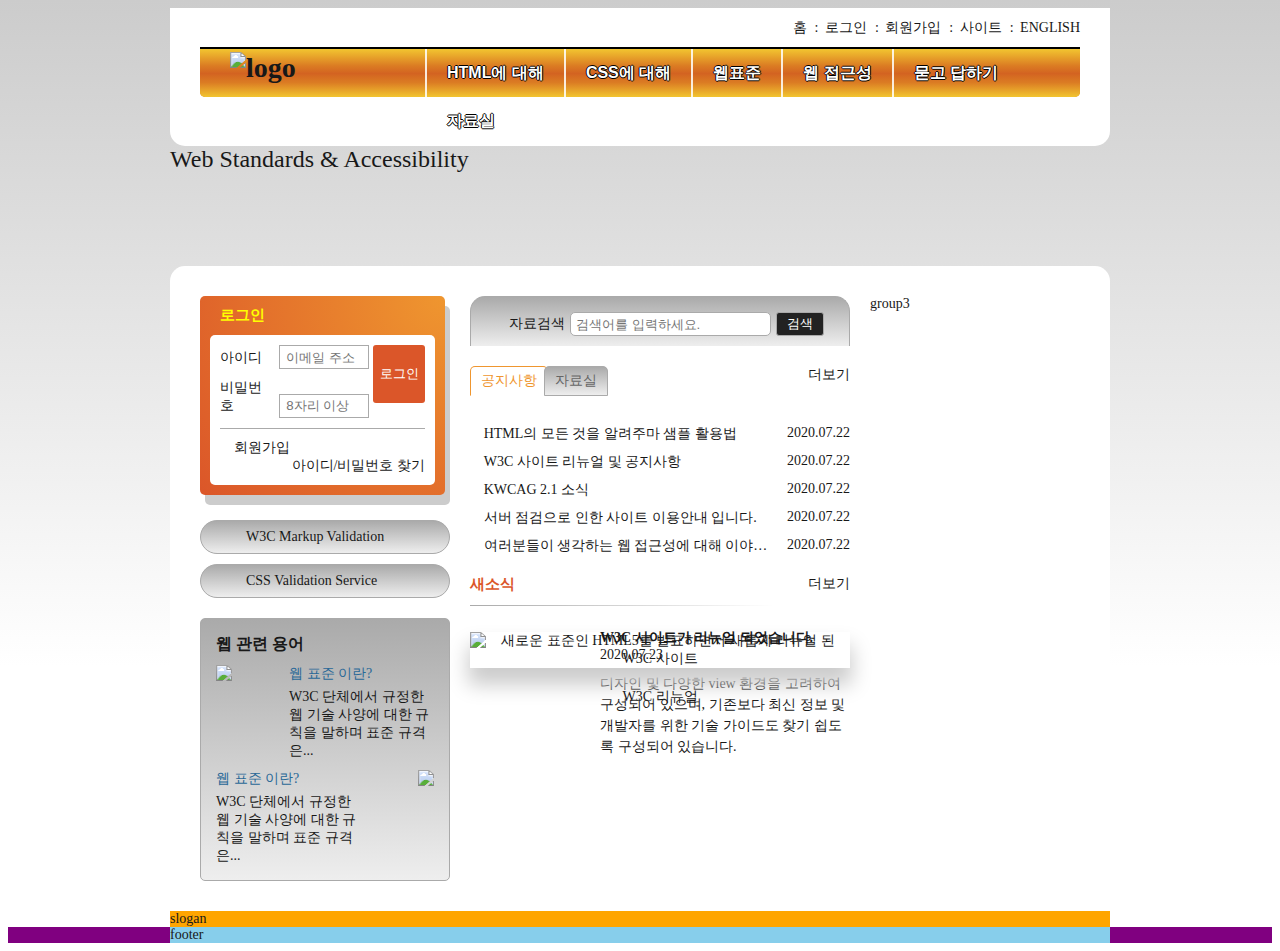
==== index.html @ 87bcd702 "새소식 레이아웃 및 구현" ====
<!DOCTYPE html>
<html lang="ko-KR">

<head>
  <meta charset="UTF-8">
  <title>웹카페- HTML, CSS3, 웹표준, 웹접근성</title>
  <link rel="stylesheet" type='text/css' href="css/style.css">
  <script src="./js/jquery.min.js" defer></script>
  <script src="./js/menu-tab.js" defer></script>
</head>

<body>
  <div class="container">
    <header class="header">
      <h1 class="logo">
        <a href="#">
          <img src="./images/logo.png" alt="logo">
        </a>
      </h1>
      <ul class="member">
        <li><a href="#">홈</a></li>
        <li>
          <span aria-hidden="true">:</span>
          <a href="#">로그인</a>
        </li>
        <li>
          <span aria-hidden="true">:</span>
          <a href="#">회원가입</a>
        </li>
        <li>
          <span aria-hidden="true">:</span>
          <a href="#">사이트</a>
        </li>
        <li>
          <span aria-hidden="true">:</span>
          <a href="#">english</a>
        </li>
      </ul>
      <nav class="navigation">
        <h2 class="a11y-hidden">메인메뉴</h2>
        <ul class="menu">
          <li class="menu-item">
            <button type='button' class="btn-menu">HTML에 대해</button>
            <ul class="sub-menu sub-menu1">
              <li><a href="#">HTML5 소개</a></li>
              <li><a href="#">레퍼런스 소개</a></li>
              <li><a href="#">활용예제</a></li>
            </ul>
          </li>
          <li class="menu-item">
            <button type='button' class="btn-menu">CSS에 대해</button>
            <ul class="sub-menu sub-menu2">
              <li><a href="#">CSS 소개</a></li>
              <li><a href="#">CSS VS CSS3</a></li>
              <li><a href="#">CSS 에니메이션</a></li>
              <li><a href="#">CSS Framework</a></li>
            </ul>
          </li>
          <li class="menu-item ">
            <button type='button' class="btn-menu">웹표준</button>
            <ul class="sub-menu sub-menu3">
              <li><a href="#">웹표준 이란?</a></li>
              <li><a href="#">W3C</a></li>
              <li><a href="#">HTML5의 현재와 미래</a></li>
            </ul>
          </li>
          <li class="menu-item ">
            <button type='button' class="btn-menu">웹 접근성</button>
            <ul class="sub-menu sub-menu4">
              <li><a href="#">웹 접근성의 개요</a></li>
              <li><a href="#">장애 환경의 이해</a></li>
              <li><a href="#">점자법</a></li>
              <li><a href="#">웹 접근성 품질마크</a></li>
            </ul>
          </li>
          <li class="menu-item ">
            <button type='button' class="btn-menu">묻고 답하기</button>
            <ul class="sub-menu sub-menu5">
              <li><a href="#">묻고 답하기</a></li>
              <li><a href="#">FAQ</a></li>
              <li><a href="#">1대1 질문</a></li>
              <li><a href="#">웹표준</a></li>
              <li><a href="#">웹 접근성</a></li>
            </ul>
          </li>
          <li class="menu-item ">
            <button type='button' class="btn-menu">자료실</button>
            <ul class="sub-menu sub-menu6">
              <li><a href="#">공개 자료실</a></li>
              <li><a href="#">이미지 자료실</a></li>
              <li><a href="#">웹표준 자료실</a></li>
              <li><a href="#">웹 접근성 자료실</a></li>
            </ul>
          </li>
        </ul>
      </nav>
    </header>
    <div class="visual">
      <div class="visual-text">
        Web Standards &amp; Accessibility
      </div>
    </div>
    <main class="main clearfix">
      <div class="group group1">
        <section class="login">
          <h2 class="login-heading">로그인</h2>
          <form action="https://formspree.io/mwkrwgrg" method="POST" class="login-form">
            <fieldset>
              <legend>회원 로그인 폼</legend>
              <div class="user-email">
                <label for='userEmail'>아이디</label>
                <input name="userEmail" type="email" id="userEmail" placeholder="이메일 주소">
              </div>
              <div class="user-pw">
                <label for='userPw'>비밀번호</label>
                <input name="userPassword" type="password" id="userPw" placeholder="8자리 이상" required>
                <!-- name속성 중요. -->
              </div>
              <button class="btn-login" type='submit'>로그인</button>
              <!-- 플렉스 일때는 default 타입값을 생략X -->
            </fieldset>
          </form>
          <ul class="member-only clearfix">
            <li><a href="#">회원가입</a></li>
            <li><a href="#">아이디/비밀번호 찾기</a></li>
          </ul>
        </section>
        <h2 class="a11y-hidden">유효성 검사 배너</h2>
        <ul class="validation-list">
          <li><a href="https://validator.w3.org/" target="_blank" title="마크업 유효성 검사사이트로 이동(새창)">W3C Markup Validation</a></li>
          <li><a href="https://jigsaw.w3.org/css-validator/" target="_blank" title="CSS 유효성 검사 사이트로 이동(새창)">CSS Validation Service</a></li>
        </ul>
        <section class="term">
          <h2 class="term-heading">웹 관련 용어</h2>
          <dl class="term-list">
            <div class="odd clearfix">
              <dt class="term-list-subject"><a href="#">웹 표준 이란?</a></dt>
              <dd class="term-list-thumnail">
                <a href="#"><img src="./images/web_standards.gif" alt="W3C"></a>
              </dd>
              <dd class="term-list-brief">
                <a href="#">
                  W3C 단체에서 규정한 웹 기술 사양에 대한 규칙을 말하며 표준 규격은...
                </a>
              </dd>
            </div>
            <div class="even clearfix">
              <dt class="term-list-subject"><a href="#">웹 표준 이란?</a></dt>
              <dd class="term-list-thumnail">
                <a href="#"><img src="./images/web_standards.gif" alt="W3C"></a>
              </dd>
              <dd class="term-list-brief">
                <a href="#">
                  W3C 단체에서 규정한 웹 기술 사양에 대한 규칙을 말하며 표준 규격은...
                </a>
              </dd>
            </div>
          </dl>
        </section>
      </div>
      <div class="group group2">
        <h2 class="a11y-hidden">검색</h2>
        <form action="https://formspree.io/mwkrwgrg" class="search-form">
          <fieldset>
            <legend>검색 폼</legend>
            <div role="group">
            <label for="search">자료검색</label>
            <input name='search' id="search" type="search" required placeholder="검색어를 입력하세요.">
            <!-- 빈값이 넣어지지 않게끔 required을 넣어준다. 클라이언트 단계에서 검증을 해준다. 필수입력값임을 나타냄 이런것을 form vaildation 이라고 부른다.-->
            <!-- input은 반드시 name / id / type 을 주고 label과 1:1로 대응시켜준다. -->
            <button type='submit' class="btn-search">검색</button>
            <!-- <input type="submit" value="검색"> 이렇게 해도된다. 하지만 value값을 넣어야 하기때문에 button 강사님 추천. --></div>
          </fieldset>
        </form>
        <div class="board">
          <section class="notice tab-act">
            <h2 class="notice-heading" id="noticeHeading">
              <a href="#" class="tab">공지사항</a>
            </h2>
            <ul class="notice-list">
              <li>
                <a href="#">HTML의 모든 것을 알려주마 샘플 활용법</a>
                <time datetime="2020-07-22T17:03:15">2020.07.22</time>
              </li>
              <li>
                <a href="#">W3C 사이트 리뉴얼 및 공지사항</a>
                <time datetime="2020-07-22T17:03:15">2020.07.22</time>
              </li>
              <li>
                <a href="#">KWCAG 2.1 소식</a>
                <time datetime="2020-07-22T17:03:15">2020.07.22</time>
              </li>
              <li>
                <a href="#">서버 점검으로 인한 사이트 이용안내 입니다.</a>
                <time datetime="2020-07-22T17:03:15">2020.07.22</time>
              </li>
              <li>
                <a href="#">여러분들이 생각하는 웹 접근성에 대해 이야기를 나누어 봅시다.</a>
                <time datetime="2020-07-22T17:03:15">2020.07.22</time>
              </li>
            </ul>
            <a href="#" class="notice-more icon-plus" aria-labelledby="noticeHeading">더보기</a>
          </section>
          <section class="pds">
            <h2 class="pds-heading" id="pdsHeading">
              <a href="#" class="tab">자료실</a>
            </h2>
            <ul class="pds-list">
              <li>
                <a href="#">디자인 사이트 링크 모음</a>
                <time datetime="2020-07-22T17:03:15">2020.07.22</time>
              </li>
              <li>
                <a href="#">웹 접근성 관련 자료 모음</a>
                <time datetime="2020-07-22T17:03:15">2020.07.22</time>
              </li>
              <li>
                <a href="#">예제 샘플 응용해보기</a>
                <time datetime="2020-07-22T17:03:15">2020.07.22</time>
              </li>
              <li>
                <a href="#">웹 접근성 향상을위한 국가 표준 기술 가이드라인</a>
                <time datetime="2020-07-22T17:03:15">2020.07.22</time>
              </li>
              <li>
                <a href="#">로얄티 프리 이미지 자료</a>
                <time datetime="2020-07-22T17:03:15">2020.07.22</time>
              </li>
            </ul>
            <a href="#" class="pds-more icon-plus" aria-labelledby="pdsHeading">더보기</a>
          </section>
        </div>
        <section>
          <section class="news">
            <h2 class="news-heading" id="newsHeading">새소식</h2>
            <article class="news-item">
              <h3 class="news-item-subject">W3C 사이트가 리뉴얼 되었습니다.</h3>
              <time class="news-item-date" datetime="2020-07-23T16:20:19">2020.07.23</time>
              <p class="news-item-brief">
                디자인 및 다양한 view 환경을 고려하여 구성되어 있으며, 
                  기존보다 최신 정보 및 개발자를 위한 기술 가이드도 
                  찾기 쉽도록 구성되어 있습니다.
              </p>
              <figure class="news-item-thumnail">
                <img src="./images/news.gif" alt="새로운 표준인 HTML5를 발표하면서 새롭게 리뉴얼 된 W3C 사이트">
                <figcaption>W3C 리뉴얼</figcaption>
                <!-- figcaption은 위에있는 img에 대한 설명이라 alt가 없어도된다. 하지만 검색최적화 관점에서는 alt를 넣어야한다. -->
                <!-- alt없으면 장식용 으로 쓰인다는 의미이다. -->
              </figure>
            </article>
            <a href="#" class="news-more icon-plus" aria-labelledby="newsHeading">더보기</a>
            <!-- 새소식과 연결되므로 aria-labelledby에 h2의 id을 만들어서 넣어줌. -->
          </section>
        </section>
      </div>
      <div class="group group3">group3</div>
    </main>
    <article class="slogan">slogan</article>
    <div class="footer-bg">
      <footer class="footer">footer</footer>
    </div>
  </div>
</body>
</html>
---- css/style.css ----
/* @charset "utf-8" */
/* html과 같이 해줘야함. 이제는 자동으로 해줌 */
@import url(./normalize.css);
@import url(//spoqa.github.io/spoqa-han-sans/css/SpoqaHanSans-kr.css);
/* @import url(https://cdnjs.cloudflare.com/ajax/libs/font-awesome/5.14.0/css/all.min.css); */
@import url(./fontello.css);

/* html안에 링크태그로 스타일css파일을 안가져오는 이유는 sass같은 프레임워크를 쓸때 압축하는데 그때
압축된 파일을 쪼개서 쓰므로 유지보수가 쉬움*/

/* 다른 css파일을 가져올수 있음. 세미콜론 필수! */
/* 항상 첫줄에 @사인을 해줘야함 */
/* at sign 기호 */
*, *::before, *::after{
  box-sizing: border-box;
}

html{
  font-size: 10px;
}

body{
  font-family: 'Spoqa Han Sans';
  font-weight: 400;
  font-size: 1.4rem;
  color: #181818;
  background: url(./images/bg_flower.png) no-repeat 50% 0 scroll,#fff linear-gradient(to bottom, #ccc 0%, #fff 70%, #fff 100%) ;
  /* 파라미터로 각도나 방향을 주면 그라디언트를 줄수 있다. 시작점이 0퍼센트 퍼센트로 중간중간 색갈을 바꿔준다.*/
  /* m5px m이 margin의 줄임말*/
}

/* 숨김 컨텐츠 */
.a11y-hidden, legend{
  position: absolute;
  /* absolute 를 하면 크기를 차지 하지않음 */
  width: 1px;
  height: 1px;
  overflow: hidden;
  margin: -1px;
  /* 마진 음수 공부해보기. */
  clip-path: polygon(0 0,0 0,0 0);
}
/* 링크 스타일 */
a {
  text-decoration: none;
  color: inherit;
}
.footer-bg{
  justify-self: unset;
}
/* 레이아웃 */
.container{
  display: flex;
  justify-content: center;
  flex-flow: column nowrap;
  align-items: center;
}

/* 해더 */
.header{
  background-color: #fff;
  border-radius: 0 0 15px 15px;
  padding: 1px 30px;
  position: relative;
  /* 색깔을 직접적으로 넣으면 나중에 지우는 임시적이라는 뜻 */
}

/* 로고 */
.logo{
  position: absolute;
  top: 25px;
  left: 60px;
}
/* 멤버링크 */
.member{
  list-style: none;
  padding-left: 0;
  margin-top: 8px;
  margin-bottom: 8px;
  margin-right: -8px;
  /* 음수값을 주면 어떻게되는지 */
  font-size: 0;
  /* list 사이에 공백박스가 생기므로 fontsize를 0으로 준다 */
  text-align: right;
}
.member li, .member a{
  display: inline-block;
}
.member li{
  font-size: 1.4rem;
}
.member a{
  text-transform: uppercase;
  padding: 2px 8px 2px 3px;
}
/* 메인메뉴 */
.menu{
  background:rgba(219,124,35,1) linear-gradient(to bottom, rgba(242,197,48,1) 0%,rgba(219,124,35,1) 35%,rgba(211,99,33,1) 51%,rgba(219,124,35,1) 70%,rgba(242,197,48,1) 100%);
  /* gradient를 지원하지 않는 브라우저도 고려해서 만듬 앞에 linear앞에 붙여 넣어서 */
  padding-left: 0;
  list-style: none;
  margin: 0 0 35px 0;
  padding-left: 225px;
  border-top: 2px solid #000;
  border-radius: 0 0 5px 5px;
  height: 50px;
}
.clearfix::after{
  content: '';
  display: block;
  clear: both;
}
/* menu에 높이 50값을 줘서 필요가없음. */
.menu-item{
  float: left;
  position: relative;
}
.btn-menu{
  background-color: transparent;
  color: #fff;
  font-size: 1.6rem;
  font-weight: 700;
  border: 0;
  line-height: 48px;
  border-left: 2px solid rgba(255, 255, 255, 0.85);
  padding: 0 20px;
  cursor: pointer;
  text-shadow: 1px 0 0 #000, 0 1px 0 #000, -1px 0 0 #000, 0 -1px 0 #000;
  /* 텍스트의 그림자를 살짝준다 0값은 흐릿하게 만드는것 */
}
.menu-act .btn-menu{
  color: #ff0;
}
.menu-act .btn-menu::after{
  content: '';
  display: block;
  background-color: #000;
  height: 2px;
  /* 크기가 2px만큼 줄어줘서 border bottom 처럼줌 */
}
.sub-menu{
  position: absolute;
  display: none;
  margin: 0;
  padding-left: 0;
  list-style: none;
  white-space: nowrap;
}
.menu-act .sub-menu{
  display: block;
}
.sub-menu li, .sub-menu a{
  display: inline-block;
  margin-right: 1em;
}
.sub-menu a{
  padding: 8px 0;
}
.sub-menu a::before{
  content: '\f192';
  font-family: 'fontello';
  display: inline-block;
  width: 1em;
  margin-right: .2em;
  margin-left: .2em;
}
.sub-menu a:hover::before, .sub-menu a:focus::before{
  content: '\e800';
  /* a태그에 마우스가 올라갔을때 체크로 바껴야하므로 */
  /* focus 까지 같이 줘서 포커스가 됬을떄도 체크 모양으로 바뀌게됨. */
}

.sub-menu1,.sub-menu2,.sub-menu3{
  left: 0;
}
.sub-menu4,.sub-menu5,.sub-menu6{
  right: 0;
}
/* span태그를 선택한게아니라 [] 으로 선택해서 함 */
/* 비주얼 */
@keyframes textAni{
  0%{
    font-size: 12px;
    color: rgba(0,0,0,0);
    transform: translate(0,0);
  }
  100%{
    font-size: 24px;
    color: rgba(0,0,0,1);
    transform: translate(400px,75px);
  }
}

@keyframes bgAni{
  0%{
    opacity: 1;
  }
  100%{
    opacity: 0;
  }
}
.visual{
  height: 120px;
  position: relative;
  /* 색깔을 직접적으로 넣으면 나중에 지우는 임시적이라는 뜻 */
}
.visual::before, .visual::after{
  content: '';
  position: absolute;
  top: 0;
  left: 0;
  width: 100%;
  height: 100%;
  background-repeat: no-repeat;
  animation: bgAni 2s infinite ease-in-out alternate;
}

.visual::before{
  background-image: url(./images/ani_flower_01.png), url(./images/ani_flower_02.png) ;
  background-position: 0 -10px, 670px 0;
}

.visual::after{
  background-image: url(./images/ani_flower_03.png), url(./images/ani_flower_04.png) ;
  background-position: 300px 0, 800px 20px;
  animation-delay: 1s;
}

.visual-text{
  animation: textAni 500ms ease-in-out forwards;
  /* 끝난 상태로 나둔다. */
  font-family: Georgia, 'Times New Roman', Times, serif;
  font-size: 2.4rem;
  width: 500px;
}
/* 메인 콘텐츠 */
.main{
  min-height: 450px;
  display: flex;
  flex-flow: row wrap;
  justify-content: space-between;
  padding: 30px;
  align-items: flex-start;
  background-color: #fff;
  border-radius: 15px 15px 0 0 ;
  /* flex-flow로 같이 쓰는 습관을 가져야함 기본값으로 해주더라도 */
  /* 색깔을 직접적으로 넣으면 나중에 지우는 임시적이라는 뜻 */
}
.header, .visual, .main, .slogan, .footer{
  width: 940px;
  margin-left: auto;
  margin-right: auto;
}
.group{
  float: left;
}
.group1{
  /* background-color: pink; */
  width: 250px;
}
.group2{
  width: 380px;
}
.group3{
  width: 190px;
}
/* 로그인 */
.login{
  background-color: #db5629;
  background-image: radial-gradient(circle at right top, #ef962f, #db5629);
  border-radius: 5px;
  box-shadow: 5px 10px 0 0 #ccc;
  padding: 10px;
  width: calc(100% - 5px);
  /* margin boxsizing:border-box에 영향이 없다 크기가 커져도 마진은 영향이 없다. boxsizing더 공부. */
}
.login-heading{
  margin-top: 0;
  margin-bottom: 10px;
  color: #ff0;
  font-size: 1.5rem;
  font-weight: 700;
  padding-left: 10px;
  /* 고정형이면 px 단위 반응형이면 퍼센트 단위 */
}
.user-email{
  margin-bottom: 10px;
}
.login-form{
  background-color: #fff;
  border-top-left-radius: 5px;
  border-top-right-radius: 5px;
  padding: 10px 10px 0 10px;
}
.login-form div{
  margin-right: 5px;
  width: 150px;
}
.login-form fieldset{
  margin: 0;
  padding: 0;
  border: 0;
  position: relative;
  padding-bottom: 10px;
  border-bottom: 1px solid #aaa;
}
.login-form label{
  display: inline-block;
  width: 55px;
}
.login-form input{
  width: 90px;
  height: 24px;
  border: 1px solid #aaa;
  padding: 1px 1px 1px 0.5em;
}
.btn-login{
  width: 52px;
  height: 58px;
  border-radius: 3px;
  border: 0;
  padding: 5px;
  color: #fff;
  cursor: pointer;
  background-color: #db5629;
  font-size: 1.3rem;
  position: absolute;
  top: 0;
  right: 0;
}

.member-only{
  background-color: #fff;
  margin: 0;
  padding: 10px;
  list-style: none;
  border-bottom-left-radius: 5px;
  border-bottom-right-radius: 5px;
}

.member-only li:first-child{
  float: left;
}

.member-only li:last-child{
  float: right;
}
.member-only a{
  padding-top: 5px;
  padding-bottom: 5px;
  /* 왜 안겹치지? a태그 자체가 인라인이여서 padding을 주면 클릭 가능 버튼 자체가 커진다.*/
}

.member-only a::before{
  content: '\e803';
  font-family: 'fontello';
  display: inline-block;
  margin-right: .2em;
  text-align: center;
  color: #ef962f;
}
/* 유효성 검사 배너 링크 */
.validation-list{
  padding: 0;
  margin-top: 25px;
  list-style: none;
  margin-bottom: 0;
}
.validation-list a{
  display: block;
  padding: 8px 10px 8px 45px;
  border:  1px solid #aaa;
  margin-top: 10px;
  border-radius: 20px;
  background-color: #ccc;
  background-image: url(./images/validation_icon.png), linear-gradient(180deg, #aaa,#eee);
  background-repeat: no-repeat, repeat;
  background-position: 15px 50%, 0 0;
}

.validation-list a:hover{
  color: #f00;
}
/* .validation-list li{
  list-style: none;
}
.validation-list a::before{
  content: '';
  display: inline-block;
  width: 15px;
  height: 15px;
  background-image: url(../css/images/validation_icon.png);
}
.validation-list li a{
  width: 250px;
  display: inline-block;
  padding: 10px;
  border-radius: 20px;
  background-color: #aaa;
  border: 1px solid #aaa;
} */

/* .term{
  padding: 15px;
  background-image: linear-gradient(180deg, #aaa,#eee);
  margin-top: 20px;
  border-radius: 5px;
  border: 1px solid #aaa;
}
.term-heading{
  font-size: 1.5rem;
  margin-top: 0;
}
.term-list{
  margin-bottom: 0;
  padding-left: 70px;
  position: relative;
}
.term-list-subject{
  margin-bottom: 1rem;
  color: #296897;
}
.term-list-thumnail{
  position: absolute;
  margin: 0;
  top: 0;
  left: 0;
}
.term-list-brief{
  margin: 0;
} */
/* 웹 관련 용어 */
.term{
  background-image: linear-gradient(180deg, #aaa,#eee);
  border: 1px solid #aaa;
  border-radius: 5px;
  padding: 15px;
  margin-top: 20px;
}
.term-heading{
  margin: 0;
  font-size: 1.6rem;
  font-weight: 700;
}
.term-list{
  margin-top: 10px;
  margin: 0;
}
.term-list > div{
  margin-top: 10px;
  /* 만약 div태그를 없애게 되었을떄도 .term-listdml margin-top부분이 없어져도 괜찮아짐. */
  /* .term-list 의 자식들중 div만 준다. */
}

.term-list-subject{
  width: 145px;
  float: right;
  margin-bottom: 5px;
  color: #296897;
}

.term-list-thumnail{
  margin-left: 0;
  font-size: 0;
  float: left;
}
.term-list-brief{
  margin-left: 0;
  float: right;
  width: 145px;
}

.even .term-list-subject,
.even .term-list-brief{
  float: left;
}

.even .term-list-thumnail{
  float: right;
}

/* Group2 */
.search-form{
  width: 380px;
  padding: 15px 25px 10px 25px;
  background:#ccc linear-gradient(180deg, #aaa,#eee);
  border: 1px solid #aaa;
  border-bottom: 0;
  border-radius: 15px 15px 0 0;
}
.search-form fieldset{
  margin: 0;
  border: 0;
  padding: 0;
}
.search-form div[role='group']{
  display: flex;
  flex: row nowrap;
  justify-content: space-between;
  align-items: center;
}
/* fieldset에 flex주면 버그가 나서 안되므로 div[role='group']을 만들어서 처리했다.*/
.search-form fieldset label::before{
  content: '\e802';
  font-family: 'fontello';
  font-weight: normal;
  display: inline-block;
  margin-right: 0.2rem;
}
.search-form input[type='search']{
  border: 1px solid #aaa;
  padding: 1px 1px 1px 5px;
  border-radius: 5px;
  height: 24px;
  flex-grow: 1;
  margin-left: 5px;
  margin-right: 5px;
}

.search-form label, .search-form input{
  white-space: nowrap;
}
/* 스타일은 id값을 잘 쓰지않는다. 그대신 속성선택자로 스타일 해준다 */

.btn-search{
  background-color: #222;
  color: #fff;
  border: 1px solid #aaa;
  font-size: 1.3rem;
  height: 24px;
  border-radius: 3px;
  padding: 0 10px;
}
/* Group2 공지사항 및 자료실 */
.board{
  margin-top: 20px;
  position: relative;
  padding-top: 45px;
}
.notice-heading, .pds-heading{
  margin: 0;
  font-size: 1.4rem;
  font-weight: 400;
  position: absolute;
  top: 0;
}

.notice-heading{
  left: 0;
}

.pds-heading{
  left: 74px;
}
.tab{
  color: #666;
  border: 1px solid #aaa;
  border-radius: 5px 5px 0 0;
  padding: 5px 10px;
  background:#ccc linear-gradient(180deg, #aaa,#eee);
  display: block;
}
.tab-act .tab{
  color: #ef962f;
  border-color: #ef962f #ef962f #fff #ef962f;
  background: #fff;
}
.notice-list, .pds-list, .notice-more, .pds-more{
  display: none;
}
.tab-act .notice-list,.tab-act .pds-list,.tab-act .notice-more,.tab-act .pds-more{
  display: block !important;
}
.notice-list, .pds-list{
  list-style: none;
  padding-left: 0;
  min-height: 130px;
}
.notice-list li::after, .pds-list li::after{
  content:'';
  display: block;
  clear: both;
}
.notice-list a::before, .pds-list a::before{
  content: '\f192';
  font-family: 'fontello';
  display: inline-block;
  margin-right: .2em;
}
.notice-list a, .pds-list a{
  float: left;
  width: 300px;
  text-overflow: ellipsis;
  overflow: hidden;
  white-space: nowrap;
}
.notice-list time, .pds-list time{
  float: right;
}
.notice-list li,.pds-list li{
  margin-bottom: 10px;
}

.notice-more, .pds-more{
  position: absolute;
  top: -8px;
  right: -8px;
  padding: 8px;
/* -8px 만큼당기고 이동함. */
}
.icon-plus::before{
  color: hsla(110, 70%, 50%, 1);
}
/* 내가만든거. */
/* notice */
/* 
.board{
  position: relative;
  margin-top: 20px;
}
.notice-list{
  display: none;
} */
/* tab-act가 아닌버젼도 만들기 .notice-heading*/
/* .notice-heading{
  width: 60px;
  font-size: 1.4rem;
  font-weight: normal;
  padding: 8px 5px;
  margin: 0;
  text-align: center;
  border: 1px solid #ccc;
  border-radius: 5px 5px 0 0;
  color: rgb(102, 102, 102);
  background:#ccc linear-gradient(180deg, #aaa,#eee);
}
.tab-act .notice-heading{
  width: 70px;
  font-size: 1.4rem;
  font-weight: normal;
  padding: 8px 5px;
  margin: 0;
  text-align: center;
  border: 1px solid #f00;
  border-radius: 5px 5px 0 0;
  color: red;
  border-bottom: 0;
  background: none;
}
.notice-list{
  display: none;
}
.tab-act .notice-list{
  display: block;
  margin-bottom: 0;
  padding: 0;
  list-style: none;
}
.tab-act .notice-list li:not(:last-child){
  margin-bottom: 16px;
}
.tab-act .notice-list li>time{
  float: right;
}
.tab-act .notice-list li>a::before, .tab-act .pds-list li>a::before{
  content: '\f192';
  font-family: 'fontello';
  font-weight: normal;
  display: inline-block;
  width: 1em;
  margin-right: .2em;
  text-align: center;
}
.tab-act .notice-more{
  position: absolute;
  top: 0;
  right: 0;
  color: green;
} */
/* pds */
/* .pds-list{
  display: none;
}
.pds-heading{
  float: right;
  width: 60px;
  font-size: 1.4rem;
  font-weight: normal;
  padding: 8px 5px;
  margin: 0;
  text-align: center;
  border: 1px solid #ccc;
  border-radius: 5px 5px 0 0;
  color: rgb(102, 102, 102);
  background:#ccc linear-gradient(180deg, #aaa,#eee);
}
.pds-more{
  display: none;
  position: absolute;
  top: 0;
  right: 0;
  color: green;
}
.pds-heading{
  position: absolute;
  top:0;
  left:70px;
  background-color: #fff;
} */

/* News 내가한거*/

/* .news{
  margin-top: 20px;
  position: relative;
}
.news-heading{
  margin: 0;
  font-size: 1.6rem;
  color: #ef962f;
  padding-bottom: 10px;
}
.news-heading::after{
  content: '';
  height: 1px;
  width: 80%;
  background:#ccc linear-gradient(180deg, #aaa,#eee);
}
.news-item{
  padding-left: 150px;
  padding-top: 20px;
  position: relative;
}
.news-item-subject{
  font-size: 1.4rem;
  font-weight: 700px;
  margin: 0;
  padding-bottom: 5px;
}
.news-item-thumnail{
  margin: 0;
  top: 20px;
  left: 0;
  position: absolute;
  text-align: center;
}
.news-item-thumnail img{
  box-shadow: 10px 15px 10px rgb(155, 150, 150);
}
.news-item-thumnail figcaption{
  margin-top: 20px;
}
.news-more{
  position: absolute;
  top: 0;
  right: 0;
} */
/* 강사님 */
.news{
  margin-top: 20px;
  position: relative;
}
.news-heading{
  margin: 0;
  font-size: 1.5rem;
  font-weight: 700;
  color: #db5629;
}
.news-more{
  position: absolute;
  padding: 8px;
  top: -8px;
  right: -8px;
}
.news::before{
  content: '';
  position: absolute;
  top: 30px;
  left: 0;
  width: 80%;
  height: 1px;
  background:#aaa linear-gradient(90deg, #aaa,#fff);
}
.news-item{
  position: relative;
  margin-top: 35px;
  padding-left: 130px;
}
.news-item-subject{
  margin: 0;
  font-size: 1.4rem;
}
.news-item-brief{
  margin: 10px 0;
  line-height: 1.5;
}
.news-item-thumnail{
  margin: 0;
  position: absolute;
  top: 3px;
  left: 0;
  text-align: center;
}

.news-item-thumnail img{
  margin-bottom: 20px;
  box-shadow: 0 15px 20px 2px #ccc;
}
/* 슬로건 */
.slogan{
  background-color: orange;
  /* 색깔을 직접적으로 넣으면 나중에 지우는 임시적이라는 뜻 */
}
.footer-bg{
  background-color: purple;
  width: 100%;
  display: flex;
  flex-flow: column nowrap;
  align-items: center;
  /* 색깔을 직접적으로 넣으면 나중에 지우는 임시적이라는 뜻 */
}
.footer{
  background-color: skyblue;
  /* 색깔을 직접적으로 넣으면 나중에 지우는 임시적이라는 뜻 */
}

/* flow-direction 을 row 방식으로 하는것을 강사님이 추천함
좀더 유연하게함 */
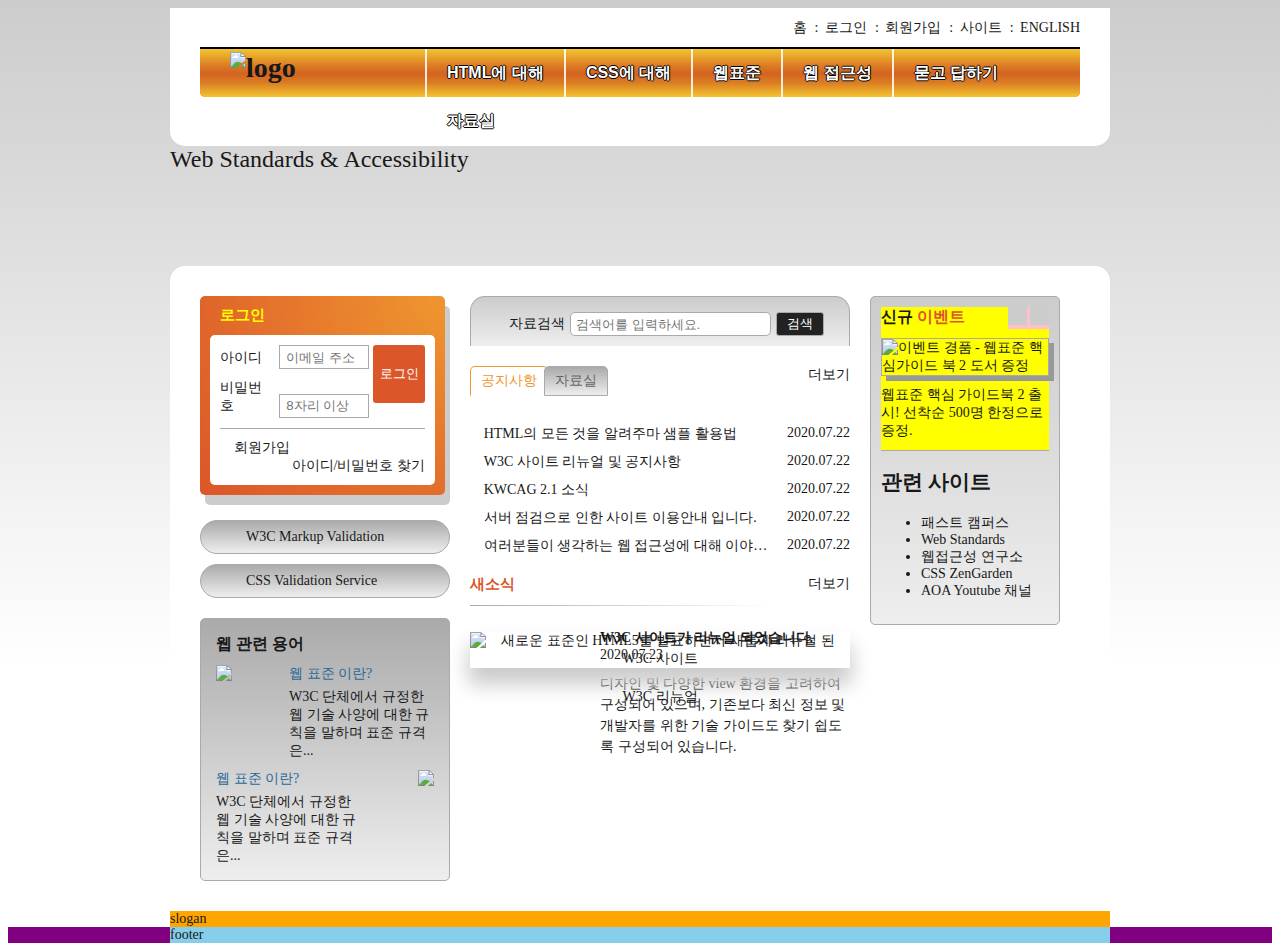
==== commit 1b026df1: "신규 이벤트 레이아웃 및 디자인 구현" ====
--- a/index.html
+++ b/index.html
@@ -253,7 +253,35 @@
           </section>
         </section>
       </div>
-      <div class="group group3">group3</div>
+      <div class="group group3">
+        <div class="gradient-box">
+          <section class="event">
+            <h2 class="event-heading">신규 <span>이벤트</span></h2>
+            <div id="eventDetail">
+              <p class="event-thumnail">
+                <img src="./images/free_gift.gif" alt="이벤트 경품 - 웹표준 핵심가이드 북 2 도서 증정">
+              </p>
+              <p class="event-brief">
+                <em>웹표준 핵심 가이드북 2 출시!</em> 선착순 500명 한정으로 증정.
+              </p>
+            </div>
+            <div class="btn-wrap">
+              <button type="button" class="btn-prev" aria-label="이전 이벤트 보기"></button>
+              <button type="button" class="btn-next" aria-label="다음 이벤트 보기"></button>
+            </div>
+          </section>
+          <section class="related">
+            <h2 class="related-heading">관련 <span>사이트</span></h2>
+            <ul class="related-list">
+              <li><a href="#" target="_blank">패스트 캠퍼스</a></li>
+              <li><a href="#" target="_blank">Web Standards</a></li>
+              <li><a href="#" target="_blank">웹접근성 연구소</a></li>
+              <li><a href="#" target="_blank">CSS ZenGarden</a></li>
+              <li><a href="#" target="_blank">AOA Youtube 채널</a></li>
+            </ul>
+          </section>
+        </div>
+      </div>
     </main>
     <article class="slogan">slogan</article>
     <div class="footer-bg">
--- a/css/style.css
+++ b/css/style.css
@@ -483,7 +483,7 @@
 .search-form{
   width: 380px;
   padding: 15px 25px 10px 25px;
-  background:#ccc linear-gradient(180deg, #aaa,#eee);
+  background:#ccc linear-gradient(180deg, #ccc,#eee);
   border: 1px solid #aaa;
   border-bottom: 0;
   border-radius: 15px 15px 0 0;
@@ -806,6 +806,135 @@
   margin-bottom: 20px;
   box-shadow: 0 15px 20px 2px #ccc;
 }
+/* Group3 */
+/* 이벤트 내가한것. */
+/* 
+.gradient-box{
+  border-radius: 5px;
+  background:#ccc linear-gradient(180deg, #ccc,#fff);
+}
+.event{
+  padding: 10px;
+  position: relative;
+}
+.event-heading{
+  margin: 0;
+  font-size: 1.6rem;
+}
+.event-heading span{
+  color: #db5629;
+}
+.event-thumnail{
+  margin-top: 10px;
+  width: 160px;
+  font-size: 0;
+  box-shadow: 12px 12px 2px 1px rgb(148, 146, 146);
+}
+.event-brief em{
+  display: inline-block;
+  font-style: normal;
+  margin-bottom: 5px;
+}
+.event-brief{
+  border-bottom: 1px solid #000;
+  padding-bottom: 10px;
+  margin-bottom: 0;
+}
+.btn-wrap button{
+  border: 0;
+  padding: 0;
+  background-color: transparent;
+  overflow: hidden;
+  text-indent: -1000em;
+  cursor: pointer;
+}
+.btn-wrap{
+  position: absolute;
+  top: 10px;
+  right: 10px;
+}
+.btn-prev{
+  background: url(./images/back_forward.png) no-repeat;
+  width: 21px;
+  height: 21px;
+}
+.btn-next{
+  background: url(./images/back_forward.png) no-repeat;
+  width: 21px;
+  height: 21px;
+  background-position: -35px 0;
+} */
+
+/* .btn-wrap{
+  background-color: yellow;
+  height: 18px; */
+  /* button의 overflow을 주기위해. */
+/* } */
+/* .btn-wrap button{
+      background-image: url(./images/back_forward.png) no-repeat;
+ } */
+/* .btn-prev, .btn-next{
+  background-image: url(./images/back_forward.png) no-repeat;
+  border: 0;
+  width: 19px;
+  height: 100%; */
+  /* 부모의 wrap크기의 100%를 갖는다 */
+  /* overflow: hidden;
+  padding: 18px 0 0 0;
+  cursor: pointer;
+}
+.btn-next{
+  background-position: -35px 0; */
+  /* 위에있는 background를해주면 기본값을 0 0 으로 설정하므로 선택자 순위가 높은 button이 overwritte 됬다 */
+/* }  */
+.gradient-box{
+  border: 1px solid #aaa;
+  border-radius: 5px;
+  padding: 10px;
+  background: #ccc linear-gradient(180deg, #ccc, #eee);
+}
+.event{
+  background-color: yellow;
+  border-bottom: 1px solid #aaa;
+  position: relative;
+}
+.event-heading{
+  font-size: 1.6rem;
+  margin: 0;
+}
+.event-heading span{
+  color: #db5629;
+}
+.event-thumnail, .event-brief{
+  margin: 10px 0;
+}
+.event-thumnail img{
+  border: 1px solid #aaa;
+  box-shadow: 5px 5px 0 0 #999;
+  /* x좌표 y좌표 블락 그라디언트 */
+}
+.event-brief em{
+  font-style: normal;
+}
+.btn-wrap{
+  position: absolute;
+  background-color: pink;
+  top: 0;
+  right: 0;
+}
+.btn-prev, .btn-next{
+  background-color: #ccc;
+  background-image: url(./images/back_forward.png);
+  background-repeat: no-repeat;
+  width: 19px;
+  height: 18px;
+  border: 0;
+  padding: 0;
+  cursor: pointer;
+}
+.btn-next{
+  background-position: -35px 0;
+}
 /* 슬로건 */
 .slogan{
   background-color: orange;
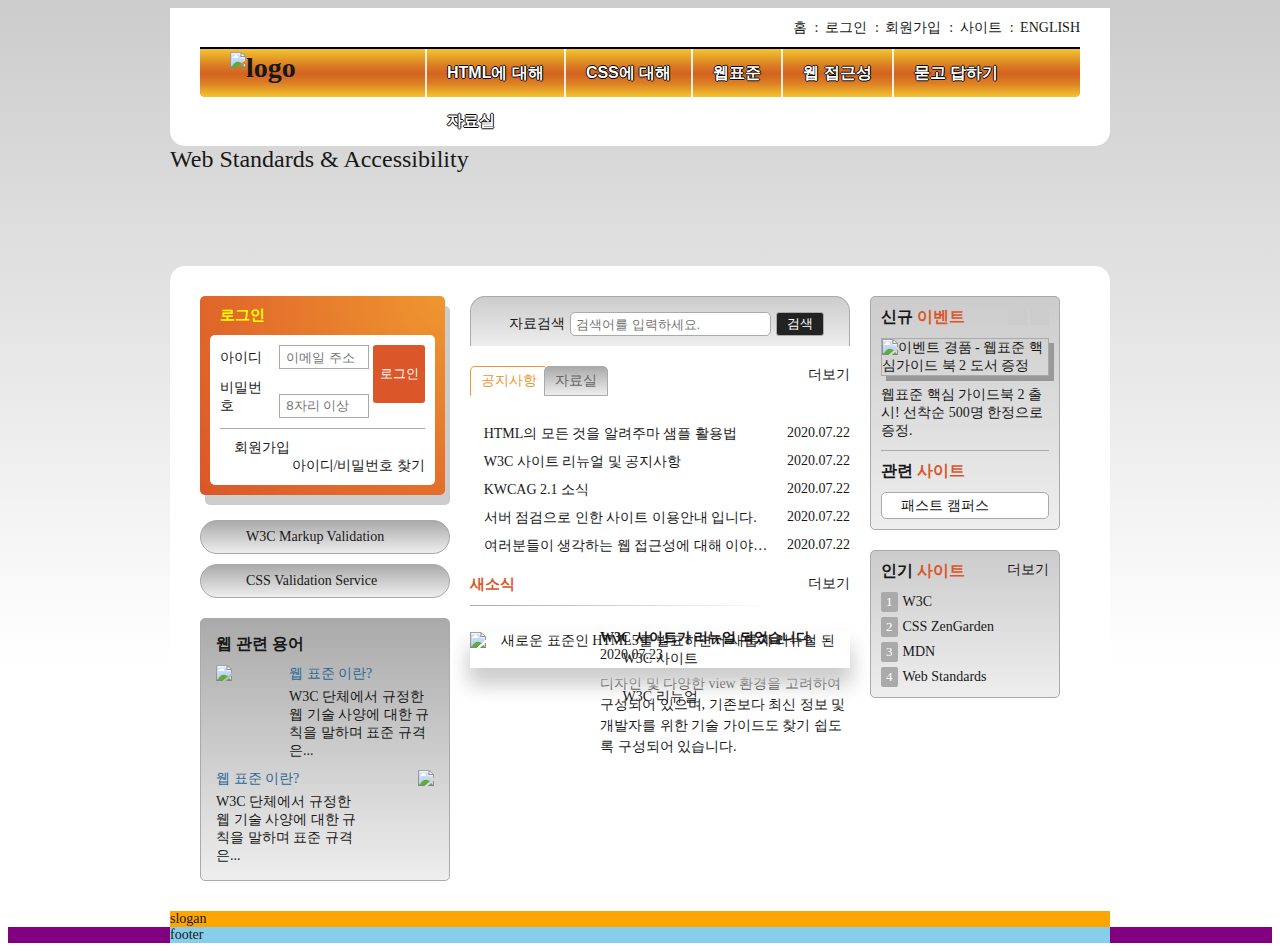
==== commit 20c69ec5: "인기사이트 마크업 및 레이아웃 구현" ====
--- a/index.html
+++ b/index.html
@@ -255,6 +255,7 @@
       </div>
       <div class="group group3">
         <div class="gradient-box">
+          
           <section class="event">
             <h2 class="event-heading">신규 <span>이벤트</span></h2>
             <div id="eventDetail">
@@ -281,6 +282,18 @@
             </ul>
           </section>
         </div>
+        <div class="gradient-box">
+          <section class="favorite">
+            <h2 class="favorite-heading" id="favoriteHeading">인기 <span>사이트</span></h2>
+            <ol class="favorite-list">
+              <li class="no1"><a href="#">W3C</a><em class="up">상승</em></li>
+              <li class="no2"><a href="#">CSS ZenGarden</a><em class="down">하락</em></li>
+              <li class="no3"><a href="#">MDN</a><em class="stop">멈춤</em></li>
+              <li class="no4"><a href="#">Web Standards</a><em class="up">상승</em></li>
+            </ol>
+            <a href="#" class="favorite-more icon-plus" aria-labelledby="favoriteHeading">더보기</a>
+          </section>
+        </div>
       </div>
     </main>
     <article class="slogan">slogan</article>
--- a/css/style.css
+++ b/css/style.css
@@ -39,6 +39,9 @@
   margin: -1px;
   /* 마진 음수 공부해보기. */
   clip-path: polygon(0 0,0 0,0 0);
+  clip: rect(0 0 0 0);
+  clip: rect(0, 0, 0, 0);
+  /* 전제조건 p:a */
 }
 /* 링크 스타일 */
 a {
@@ -893,17 +896,18 @@
   padding: 10px;
   background: #ccc linear-gradient(180deg, #ccc, #eee);
 }
+
+
+.event-heading, .related-heading, .favorite-heading{
+  font-size: 1.6rem;
+  margin: 0;
+}
+.event-heading span, .related-heading span, .favorite-heading span{
+  color: #db5629;
+}
 .event{
-  background-color: yellow;
   border-bottom: 1px solid #aaa;
   position: relative;
-}
-.event-heading{
-  font-size: 1.6rem;
-  margin: 0;
-}
-.event-heading span{
-  color: #db5629;
 }
 .event-thumnail, .event-brief{
   margin: 10px 0;
@@ -918,7 +922,6 @@
 }
 .btn-wrap{
   position: absolute;
-  background-color: pink;
   top: 0;
   right: 0;
 }
@@ -931,10 +934,158 @@
   border: 0;
   padding: 0;
   cursor: pointer;
+  vertical-align: top;
 }
 .btn-next{
   background-position: -35px 0;
 }
+/* 관련 사이트 */
+.related{
+  margin-top: 10px;
+}
+.related-list{
+  background-color: #fff;
+  list-style-type: none;
+  padding-left: 0;
+  margin: 10px 0 0 0;
+  height: 27px;
+  overflow: hidden;
+  border: 1px solid #aaa;
+  border-radius: 5px;
+  /* transition-property: padding, height, background-color;
+  transition-duration: 1000ms, 2000ms, 1000ms;
+  transition-delay: 0ms, 1000ms, 2000ms; */
+  transition: all 200ms;
+}
+.related-list li{
+  padding: 2px 5px;
+}
+.related-list a{
+  line-height: 21px;
+  display: block;
+  text-indent: 1em;
+}
+.related-list:hover{
+  height: 147px;
+  padding: 10px 0;
+  background-color: #ffc;
+}
+
+/* 
+.related-list:hover{
+  overflow: unset;
+  transition-property: height;
+  transition-duration: 4s;
+  height: auto;
+}
+.related-list li:not(:first-child){
+  margin-top: 5px;
+} */
+/* 인기 사이트 */
+.group3 .gradient-box:nth-child(2){
+  margin-top: 20px;
+}
+.favorite{
+  position: relative;
+}
+.favorite-more{
+  position: absolute;
+  top: -8px;
+  right: -8px;
+  padding: 8px;
+}
+.favorite-list{
+  margin: 10px 0 0 0;
+  padding: 0;
+  list-style: none;
+}
+/* .favorite-list li{
+  counter-increment: number;
+  margin-top: 5px;
+  position: relative;
+} */
+
+.favorite-list li{
+  display: flex;
+  flex-flow: row nowrap;
+  align-items: center;
+  counter-increment: number;
+  margin-top: 5px;
+}
+.favorite-list li::before{
+  content: counter(number);
+  display: inline-block;
+  padding: 2px 5px;
+  color: #fff;
+  background-color: #aaa;
+  border-radius: 2px;
+  margin-right: 5px;
+  font-size: 1.3rem;
+}
+.favorite-list a{
+  flex-grow: 1;
+}
+.up, .down, .stop{
+  font-style: normal;
+  width: 9px;
+  height: 11px;
+  overflow: hidden;
+  padding-top: 11px;
+  background-image: url(./images/rank.png);
+  background-repeat: no-repeat;
+  /* 제일 윗 탑 부분을 50%에 고정한다 */
+}
+
+.up{
+  background-position: 0 0;
+}
+
+.down{
+  background-position: 0 50%;
+}
+
+.stop{
+  background-position: 0 100%;
+}
+/* }
+.favorite-list li{
+  margin-bottom: 8px;
+  line-height: 16px;
+  vertical-align: middle;
+}
+.favorite-list li a::before{
+  display: inline-block;
+  background-color: #aaa;
+  height: 18px;
+  width: 1.6rem;
+  font-size: 1.6rem;
+  vertical-align: bottom;
+  border-radius: 3px;
+  margin-right: 3px;
+  color: #fff;
+}
+.no1 a::before{
+  content: '1';
+}
+.favorite-list em{
+  float: right;
+  background-image: url(./images/rank.png);
+  background-repeat: no-repeat;
+  width: 9px;
+  height: 11px;
+  overflow: hidden;
+  white-space: nowrap;
+  text-indent: 1rem;
+  vertical-align: baseline;
+  margin-top: 5px;
+}
+
+.down{
+  background-position: 0 -44px;
+}
+.stop{
+  background-position: 0 -20px;
+} */
 /* 슬로건 */
 .slogan{
   background-color: orange;
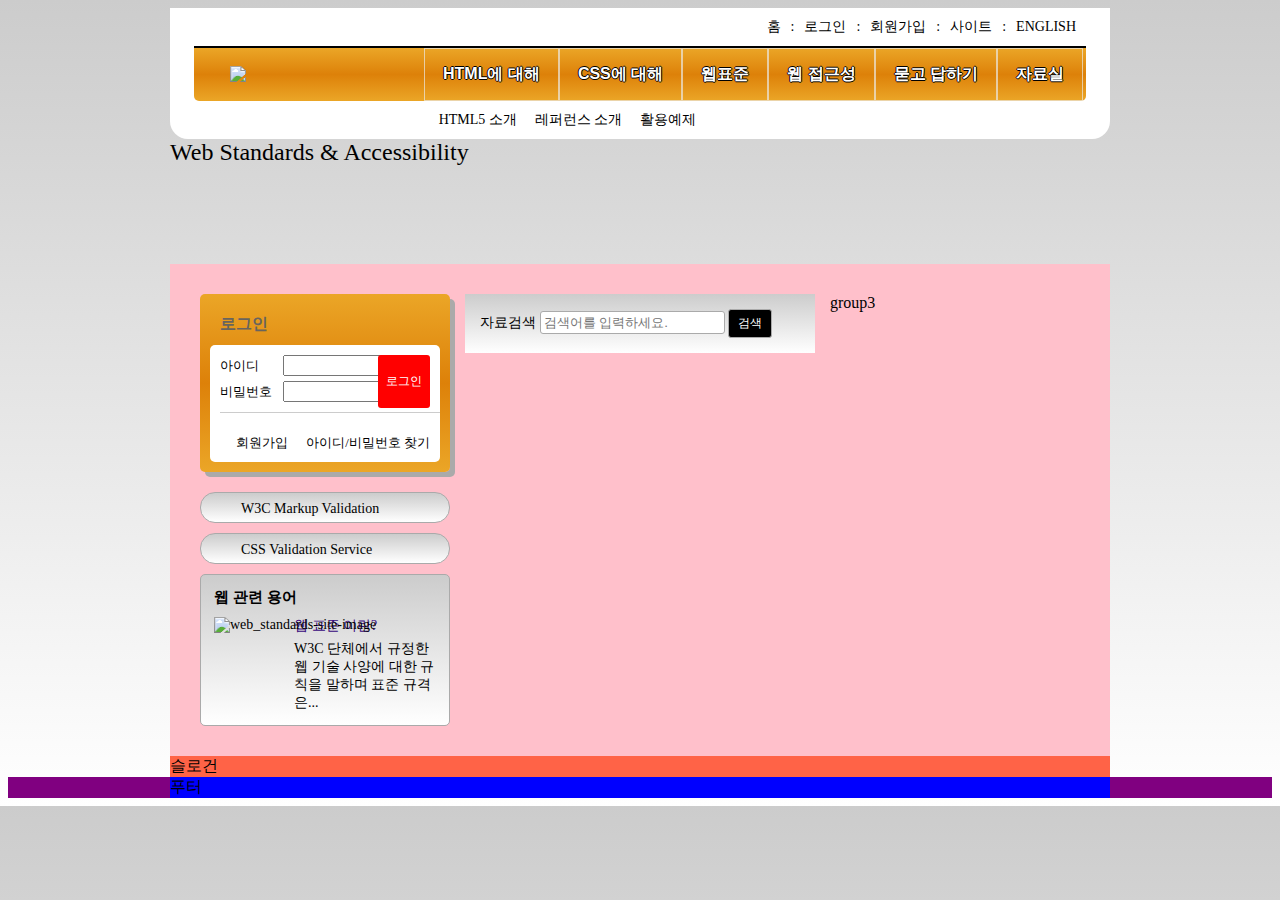
==== commit c7e05cac: "01-review" ====
--- a/index.html
+++ b/index.html
@@ -4,42 +4,36 @@
 <head>
   <meta charset="UTF-8">
   <title>웹카페- HTML, CSS3, 웹표준, 웹접근성</title>
-  <link rel="stylesheet" type='text/css' href="css/style.css">
-  <script src="./js/jquery.min.js" defer></script>
-  <script src="./js/menu-tab.js" defer></script>
+  <link rel="stylesheet" href="./css/styles.css">
 </head>
 
 <body>
   <div class="container">
-    <header class="header">
+    <header class="header clearfix">
       <h1 class="logo">
         <a href="#">
-          <img src="./images/logo.png" alt="logo">
+          <img src="./images/logo.png">
         </a>
       </h1>
       <ul class="member">
         <li><a href="#">홈</a></li>
         <li>
-          <span aria-hidden="true">:</span>
           <a href="#">로그인</a>
         </li>
         <li>
-          <span aria-hidden="true">:</span>
           <a href="#">회원가입</a>
         </li>
         <li>
-          <span aria-hidden="true">:</span>
           <a href="#">사이트</a>
         </li>
         <li>
-          <span aria-hidden="true">:</span>
           <a href="#">english</a>
         </li>
       </ul>
       <nav class="navigation">
         <h2 class="a11y-hidden">메인메뉴</h2>
-        <ul class="menu">
-          <li class="menu-item">
+        <ul class="menu clearfix">
+          <li class="menu-item menu-act">
             <button type='button' class="btn-menu">HTML에 대해</button>
             <ul class="sub-menu sub-menu1">
               <li><a href="#">HTML5 소개</a></li>
@@ -47,7 +41,7 @@
               <li><a href="#">활용예제</a></li>
             </ul>
           </li>
-          <li class="menu-item">
+          <li class="menu-item menu-act">
             <button type='button' class="btn-menu">CSS에 대해</button>
             <ul class="sub-menu sub-menu2">
               <li><a href="#">CSS 소개</a></li>
@@ -56,7 +50,7 @@
               <li><a href="#">CSS Framework</a></li>
             </ul>
           </li>
-          <li class="menu-item ">
+          <li class="menu-item menu-act">
             <button type='button' class="btn-menu">웹표준</button>
             <ul class="sub-menu sub-menu3">
               <li><a href="#">웹표준 이란?</a></li>
@@ -64,7 +58,7 @@
               <li><a href="#">HTML5의 현재와 미래</a></li>
             </ul>
           </li>
-          <li class="menu-item ">
+          <li class="menu-item menu-act">
             <button type='button' class="btn-menu">웹 접근성</button>
             <ul class="sub-menu sub-menu4">
               <li><a href="#">웹 접근성의 개요</a></li>
@@ -73,7 +67,7 @@
               <li><a href="#">웹 접근성 품질마크</a></li>
             </ul>
           </li>
-          <li class="menu-item ">
+          <li class="menu-item menu-act">
             <button type='button' class="btn-menu">묻고 답하기</button>
             <ul class="sub-menu sub-menu5">
               <li><a href="#">묻고 답하기</a></li>
@@ -83,7 +77,7 @@
               <li><a href="#">웹 접근성</a></li>
             </ul>
           </li>
-          <li class="menu-item ">
+          <li class="menu-item menu-act">
             <button type='button' class="btn-menu">자료실</button>
             <ul class="sub-menu sub-menu6">
               <li><a href="#">공개 자료실</a></li>
@@ -97,209 +91,69 @@
     </header>
     <div class="visual">
       <div class="visual-text">
-        Web Standards &amp; Accessibility
+        Web Standards & Accessibility
       </div>
     </div>
-    <main class="main clearfix">
+    <main>
       <div class="group group1">
         <section class="login">
           <h2 class="login-heading">로그인</h2>
-          <form action="https://formspree.io/mwkrwgrg" method="POST" class="login-form">
+          <form action="" class="login-form">
             <fieldset>
-              <legend>회원 로그인 폼</legend>
-              <div class="user-email">
-                <label for='userEmail'>아이디</label>
-                <input name="userEmail" type="email" id="userEmail" placeholder="이메일 주소">
+              <legend>로그인 폼</legend>
+              <div class="login-id">
+                <label for="login-email">아이디</label>
+                <input type="email" id="login-email">
               </div>
-              <div class="user-pw">
-                <label for='userPw'>비밀번호</label>
-                <input name="userPassword" type="password" id="userPw" placeholder="8자리 이상" required>
-                <!-- name속성 중요. -->
+              <div class="login-pw">
+                <label for="login-password">비밀번호</label>
+                <input type="password" id="login-password">
               </div>
-              <button class="btn-login" type='submit'>로그인</button>
-              <!-- 플렉스 일때는 default 타입값을 생략X -->
+              <button class="login-button" type="submit">로그인</button>
             </fieldset>
           </form>
-          <ul class="member-only clearfix">
-            <li><a href="#">회원가입</a></li>
-            <li><a href="#">아이디/비밀번호 찾기</a></li>
+
+          <ul class="login-member-only">
+            <li><a href="#">회원가입</a></li>  
+            <li><a href="#">아이디/비밀번호 찾기</a></li>  
           </ul>
         </section>
         <h2 class="a11y-hidden">유효성 검사 배너</h2>
-        <ul class="validation-list">
-          <li><a href="https://validator.w3.org/" target="_blank" title="마크업 유효성 검사사이트로 이동(새창)">W3C Markup Validation</a></li>
-          <li><a href="https://jigsaw.w3.org/css-validator/" target="_blank" title="CSS 유효성 검사 사이트로 이동(새창)">CSS Validation Service</a></li>
+        <ul class="banner">
+          <li><a href="#">W3C Markup Validation</a></li>
+          <li><a href="#">CSS Validation Service</a></li>
         </ul>
         <section class="term">
           <h2 class="term-heading">웹 관련 용어</h2>
-          <dl class="term-list">
-            <div class="odd clearfix">
-              <dt class="term-list-subject"><a href="#">웹 표준 이란?</a></dt>
-              <dd class="term-list-thumnail">
-                <a href="#"><img src="./images/web_standards.gif" alt="W3C"></a>
-              </dd>
-              <dd class="term-list-brief">
-                <a href="#">
-                  W3C 단체에서 규정한 웹 기술 사양에 대한 규칙을 말하며 표준 규격은...
-                </a>
-              </dd>
-            </div>
-            <div class="even clearfix">
-              <dt class="term-list-subject"><a href="#">웹 표준 이란?</a></dt>
-              <dd class="term-list-thumnail">
-                <a href="#"><img src="./images/web_standards.gif" alt="W3C"></a>
-              </dd>
-              <dd class="term-list-brief">
-                <a href="#">
-                  W3C 단체에서 규정한 웹 기술 사양에 대한 규칙을 말하며 표준 규격은...
-                </a>
-              </dd>
-            </div>
+          <dl class="term-info">
+            <dt class="term-info-heading">웹 표준 이란?</dt>
+            <dd class="term-info-moreinfo">W3C 단체에서 규정한 웹 기술 사양에 대한 규칙을 말하며 표준 규격은...</dd>
+            <dd class="term-info-img"><img src="images/web_standards.gif" alt="web_standards-site-image"></dd>
           </dl>
         </section>
       </div>
-      <div class="group group2">
-        <h2 class="a11y-hidden">검색</h2>
-        <form action="https://formspree.io/mwkrwgrg" class="search-form">
-          <fieldset>
-            <legend>검색 폼</legend>
-            <div role="group">
-            <label for="search">자료검색</label>
-            <input name='search' id="search" type="search" required placeholder="검색어를 입력하세요.">
-            <!-- 빈값이 넣어지지 않게끔 required을 넣어준다. 클라이언트 단계에서 검증을 해준다. 필수입력값임을 나타냄 이런것을 form vaildation 이라고 부른다.-->
-            <!-- input은 반드시 name / id / type 을 주고 label과 1:1로 대응시켜준다. -->
-            <button type='submit' class="btn-search">검색</button>
-            <!-- <input type="submit" value="검색"> 이렇게 해도된다. 하지만 value값을 넣어야 하기때문에 button 강사님 추천. --></div>
-          </fieldset>
-        </form>
-        <div class="board">
-          <section class="notice tab-act">
-            <h2 class="notice-heading" id="noticeHeading">
-              <a href="#" class="tab">공지사항</a>
-            </h2>
-            <ul class="notice-list">
-              <li>
-                <a href="#">HTML의 모든 것을 알려주마 샘플 활용법</a>
-                <time datetime="2020-07-22T17:03:15">2020.07.22</time>
-              </li>
-              <li>
-                <a href="#">W3C 사이트 리뉴얼 및 공지사항</a>
-                <time datetime="2020-07-22T17:03:15">2020.07.22</time>
-              </li>
-              <li>
-                <a href="#">KWCAG 2.1 소식</a>
-                <time datetime="2020-07-22T17:03:15">2020.07.22</time>
-              </li>
-              <li>
-                <a href="#">서버 점검으로 인한 사이트 이용안내 입니다.</a>
-                <time datetime="2020-07-22T17:03:15">2020.07.22</time>
-              </li>
-              <li>
-                <a href="#">여러분들이 생각하는 웹 접근성에 대해 이야기를 나누어 봅시다.</a>
-                <time datetime="2020-07-22T17:03:15">2020.07.22</time>
-              </li>
-            </ul>
-            <a href="#" class="notice-more icon-plus" aria-labelledby="noticeHeading">더보기</a>
-          </section>
-          <section class="pds">
-            <h2 class="pds-heading" id="pdsHeading">
-              <a href="#" class="tab">자료실</a>
-            </h2>
-            <ul class="pds-list">
-              <li>
-                <a href="#">디자인 사이트 링크 모음</a>
-                <time datetime="2020-07-22T17:03:15">2020.07.22</time>
-              </li>
-              <li>
-                <a href="#">웹 접근성 관련 자료 모음</a>
-                <time datetime="2020-07-22T17:03:15">2020.07.22</time>
-              </li>
-              <li>
-                <a href="#">예제 샘플 응용해보기</a>
-                <time datetime="2020-07-22T17:03:15">2020.07.22</time>
-              </li>
-              <li>
-                <a href="#">웹 접근성 향상을위한 국가 표준 기술 가이드라인</a>
-                <time datetime="2020-07-22T17:03:15">2020.07.22</time>
-              </li>
-              <li>
-                <a href="#">로얄티 프리 이미지 자료</a>
-                <time datetime="2020-07-22T17:03:15">2020.07.22</time>
-              </li>
-            </ul>
-            <a href="#" class="pds-more icon-plus" aria-labelledby="pdsHeading">더보기</a>
-          </section>
-        </div>
-        <section>
-          <section class="news">
-            <h2 class="news-heading" id="newsHeading">새소식</h2>
-            <article class="news-item">
-              <h3 class="news-item-subject">W3C 사이트가 리뉴얼 되었습니다.</h3>
-              <time class="news-item-date" datetime="2020-07-23T16:20:19">2020.07.23</time>
-              <p class="news-item-brief">
-                디자인 및 다양한 view 환경을 고려하여 구성되어 있으며, 
-                  기존보다 최신 정보 및 개발자를 위한 기술 가이드도 
-                  찾기 쉽도록 구성되어 있습니다.
-              </p>
-              <figure class="news-item-thumnail">
-                <img src="./images/news.gif" alt="새로운 표준인 HTML5를 발표하면서 새롭게 리뉴얼 된 W3C 사이트">
-                <figcaption>W3C 리뉴얼</figcaption>
-                <!-- figcaption은 위에있는 img에 대한 설명이라 alt가 없어도된다. 하지만 검색최적화 관점에서는 alt를 넣어야한다. -->
-                <!-- alt없으면 장식용 으로 쓰인다는 의미이다. -->
-              </figure>
-            </article>
-            <a href="#" class="news-more icon-plus" aria-labelledby="newsHeading">더보기</a>
-            <!-- 새소식과 연결되므로 aria-labelledby에 h2의 id을 만들어서 넣어줌. -->
-          </section>
+      <div class="group2">
+        <section class="search">
+          <h2 class="search-heading a11y-hidden">자료검색</h2>
+          <form action="#" class="search-form">
+            <fieldset>
+              <legend>자료검색</legend>
+              <label class="icon-search" for="search-more">자료검색</label>
+              <input name="search-more" id="search-more" type="search" placeholder="검색어를 입력하세요.">
+              <button type="submit" id="search-btn">검색</button>
+            </fieldset>
+          </form>
         </section>
       </div>
-      <div class="group group3">
-        <div class="gradient-box">
-          
-          <section class="event">
-            <h2 class="event-heading">신규 <span>이벤트</span></h2>
-            <div id="eventDetail">
-              <p class="event-thumnail">
-                <img src="./images/free_gift.gif" alt="이벤트 경품 - 웹표준 핵심가이드 북 2 도서 증정">
-              </p>
-              <p class="event-brief">
-                <em>웹표준 핵심 가이드북 2 출시!</em> 선착순 500명 한정으로 증정.
-              </p>
-            </div>
-            <div class="btn-wrap">
-              <button type="button" class="btn-prev" aria-label="이전 이벤트 보기"></button>
-              <button type="button" class="btn-next" aria-label="다음 이벤트 보기"></button>
-            </div>
-          </section>
-          <section class="related">
-            <h2 class="related-heading">관련 <span>사이트</span></h2>
-            <ul class="related-list">
-              <li><a href="#" target="_blank">패스트 캠퍼스</a></li>
-              <li><a href="#" target="_blank">Web Standards</a></li>
-              <li><a href="#" target="_blank">웹접근성 연구소</a></li>
-              <li><a href="#" target="_blank">CSS ZenGarden</a></li>
-              <li><a href="#" target="_blank">AOA Youtube 채널</a></li>
-            </ul>
-          </section>
-        </div>
-        <div class="gradient-box">
-          <section class="favorite">
-            <h2 class="favorite-heading" id="favoriteHeading">인기 <span>사이트</span></h2>
-            <ol class="favorite-list">
-              <li class="no1"><a href="#">W3C</a><em class="up">상승</em></li>
-              <li class="no2"><a href="#">CSS ZenGarden</a><em class="down">하락</em></li>
-              <li class="no3"><a href="#">MDN</a><em class="stop">멈춤</em></li>
-              <li class="no4"><a href="#">Web Standards</a><em class="up">상승</em></li>
-            </ol>
-            <a href="#" class="favorite-more icon-plus" aria-labelledby="favoriteHeading">더보기</a>
-          </section>
-        </div>
-      </div>
+      <div class="group group3">group3</div>
     </main>
-    <article class="slogan">slogan</article>
+    <article>슬로건</article>
     <div class="footer-bg">
-      <footer class="footer">footer</footer>
+      <footer>
+        푸터
+      </footer>
     </div>
   </div>
 </body>
+
 </html>--- a/css/styles.css
+++ b/css/styles.css
@@ -0,0 +1,357 @@
+@import url(./normalize.css);
+@import url(./fontello.css);
+/* CSS reset 해주기. */
+*, *::after, *::before{
+  box-sizing: border-box;
+}
+/*  */
+html{
+  font-size: 10px;
+}
+
+body{
+  font-size: 1.6rem;
+  color: #000;
+  background: url(./images/bg_flower.png) no-repeat 50% 0 scroll, linear-gradient(180deg, #ccc 0%, #fff 100%);
+}
+.a11y-hidden, legend{
+  overflow: hidden; position: absolute; clip: rect(0 0 0 0); /* IE 6,7 */ clip: rect(0,0,0,0); width: 1px; height: 1px; margin: -1px; border: 0; padding: 0;
+}
+header, .visual, main, article, footer{
+  width: 940px;
+  margin: 0 auto;
+}
+
+.clearfix::after{
+  content: '';
+  display: block;
+  clear: both;
+}
+a{
+  color: #000;
+  text-decoration: none;
+}
+/* 헤더 */
+header{
+  padding: 0 24px 38px 24px;
+  position: relative;
+  background-color: #fff;
+  border-radius: 0 0 18px 18px;
+}
+.logo{
+  position: absolute;
+  margin: 0;
+  top: 45px;
+  left: 60px;
+}
+
+.member{
+  list-style: none;
+  padding: 0;
+  margin: 0;
+  text-align: right;
+  font-size: 0;
+}
+.member li{
+  font-size: 0;
+  display: inline-block;
+  text-transform: uppercase;
+}
+.member li a{
+  font-size: 14px;
+  display: inline-block;
+  padding: 10px 10px;
+  color: #000;
+  text-decoration: none;
+}
+.member li:nth-child(n+2)::before{
+  content: ':';
+  font-size: 14px;
+}
+/* 네비게이션 */
+.menu{
+  margin: 0;
+  list-style: none;
+  padding-left: 230px;
+  border-top: 2px solid #000;
+  background-image: linear-gradient(180deg,rgb(235, 166, 39) 0%, rgb(221, 129, 9) 50%,rgb(235, 166, 39) 100%);
+  border-radius: 0 0 5px 5px;
+}
+.menu-item{
+  border: 1px solid rgba(236, 235, 235, 0.667);
+  float: left;
+  position: relative;
+}
+.btn-menu{
+  padding: 15px 18px;
+  cursor: pointer;
+  border: 0;
+  background: transparent;
+  font-size: 16px;
+  color: white;
+  font-weight: 700;
+  text-shadow: 1px 0 0 #000, 0 1px 0 #000, -1px 0 0 #000, 0 -1px 0 #000; ;
+}
+.sub-menu{
+  margin-top: 10px;
+  position: absolute;
+  padding: 0;
+  list-style: none;
+  white-space: nowrap;
+}
+.sub-menu2, .sub-menu3, .sub-menu4, .sub-menu5, .sub-menu6{
+  display: none;
+}
+.sub-menu li{
+  display: inline-block;
+  margin-top: 10px;
+  margin-right: 10px;
+  font-size: 1.4rem;
+  margin: 0;
+}
+.sub-menu li a::before{
+  content: '\f192';
+  font-family: 'fontello';
+  font-weight: normal;
+  display: inline-block;
+  margin-right: .2em;
+}
+/* 비주얼 */
+.visual{
+  position: relative;
+  height: 125px;
+}
+@keyframes bgAni{
+  0%{
+    opacity: 1;
+  }
+  100%{
+    opacity: 0;
+  }
+}
+@keyframes naAin{
+  0%{
+    color: rgba(0,0,0,0);
+    font-size: 12px;
+    transform: translate(0,0);
+  }
+  100%{
+    color: rgba(0,0,0,1);
+    font-size: 24px;
+    transform: translate( 400px, 75px);
+  }
+}
+.visual-text{
+  font-family: Georgia, 'Times New Roman', Times, serif;
+  font-size: 24px;
+  animation: naAin 5s ease-in-out forwards;
+  width: 500px;
+}
+.visual::before, .visual::after{
+  content: '';
+  position: absolute;
+  width: 100%;
+  height: 100%;
+  top: 0px;
+  left: 0;
+  background: no-repeat;
+  animation: bgAni 2s infinite ease-in-out alternate;
+}
+.visual::before{
+  background-image: url(./images/ani_flower_01.png), url(./images/ani_flower_02.png);
+  background-position: 0 -10px, 670px 0;
+}
+.visual::after{
+  background-image: url(./images/ani_flower_03.png), url(./images/ani_flower_04.png);
+  background-position: 300px 0, 800px 20px;
+  animation-delay: 1s;
+}
+/* 메인 */
+main{
+  min-height: 450px;
+  background-color: pink;
+  padding: 30px;
+  display: flex;
+  flex-flow: row nowrap;
+  justify-content: space-between;
+  align-items: flex-start;
+}
+.group{
+  width: 250px;
+}
+/* 로그인 */
+.login{
+  background-image: linear-gradient(180deg,rgb(235, 166, 39) 0%, rgb(221, 129, 9) 50%,rgb(235, 166, 39) 100%);
+  padding: 10px;
+  border-radius: 5px;
+  box-shadow: 5px 5px 0 0 #aaa;
+}
+.login-heading{
+  margin: 0;
+  font-size: 1.6rem;
+  color: rgb(104, 100, 94);
+  padding: 10px 0px 10px 10px;
+}
+.login-form{
+  background-color: #fff;
+  font-size: 1.3rem;
+  padding: 10px;
+  position: relative;
+  border-top-left-radius: 5px;
+  border-top-right-radius: 5px;
+}
+fieldset{
+  margin: 0;
+  padding: 0;
+  border: 0;
+  padding-right: 50px;
+  padding-bottom: 10px; 
+  border-bottom: 1px solid #ccc;
+}
+.login-id, .login-pw{
+  width: 170px;
+}
+.login-id{
+  margin-bottom: 5px;
+}
+.login-form label{
+  display: inline-block;
+  width: 6rem;
+}
+.login-form input{
+  width: 10rem; 
+}
+.login-button{
+  position: absolute;
+  font-size: 1.2rem;
+  border: 0;
+  border-radius: 3px;
+  background-color: red;
+  color: #fff;
+  padding: 18px 8px;
+  top: 10px;
+  right: 10px;
+}
+
+.login-member-only{
+  background-color: #fff;
+  margin: 0;
+  padding: 10px;
+  border-radius: 0 0 5px 5px;
+}
+.login-member-only li{
+  list-style: none;
+  display: inline-block;
+}
+.login-member-only li:last-child{
+  float: right;
+}
+.login-member-only li a{
+  font-size: 1.3rem;
+}
+.login-member-only li a::before{
+  content: '\e803';
+  font-family: 'fontello';
+  font-weight: normal;
+  display: inline-block;
+  width: 1em;
+  margin-right: .2em;
+  text-align: center;
+  color: red;
+}
+/* 배너 */
+.banner{
+  padding: 0; 
+  margin: 20px 0 0 0;
+}
+.banner li{
+  background: linear-gradient(180deg, #ccc, #fff);
+  border-radius: 15px;
+  list-style: none;
+  margin-bottom: 10px;
+  border: 1px solid #aaa;
+}
+.banner li a{
+  display: block;
+  padding: 5px 20px;
+  font-size: 1.4rem;
+}
+.banner li a::before{
+  content: '';
+  display: inline-block;
+  width: 15px;
+  height: 15px;
+  margin-right: 0.5rem;
+  background-image: url(./images/validation_icon.png);
+  background-repeat: no-repeat;
+}
+/* 웹표준 */
+.term{
+  padding: 13px;
+  background: linear-gradient(180deg, #ccc, #fff);
+  border: 1px solid #aaa;
+  border-radius: 5px;
+}
+.term-heading{
+  margin: 0;
+  margin-bottom: 10px;
+  padding: 0;
+  font-size: 1.5rem;
+}
+.term-info{
+  padding: 0;
+  padding-left: 80px;
+  margin: 0;
+  position: relative;
+  font-size: 1.4rem;
+  position: relative;
+}
+.term-info dd{
+  margin: 0;
+}
+.term-info-heading{
+  margin-bottom: 5px;
+  color: rgb(55, 8, 124);
+}
+.term-info-img{
+  position: absolute;
+  top: 0;
+  left: 0;
+}
+/* 메인 */
+/* group2 */
+.search{
+  background: linear-gradient(180deg, #ccc, #fff);
+  width: 350px;
+  padding: 15px;
+}
+.search-form fieldset{
+  padding: 0;
+  border: 0;
+  margin: 0;
+  font-size: 1.4rem;
+}
+#search-more{
+  border-radius: 3px;
+  border: 1px solid #aaa;
+  padding: 3px;
+}
+#search-btn{
+  background-color: #000;
+  color: #fff;
+  border: 1px solid #aaa;
+  border-radius: 3px;
+  font-size: 1.2rem;
+  padding: 5px 9px;
+}
+/*  */
+article{
+  background-color: tomato;
+}
+
+.footer-bg{
+  background-color: purple;
+}
+footer{
+  background-color: blue;
+}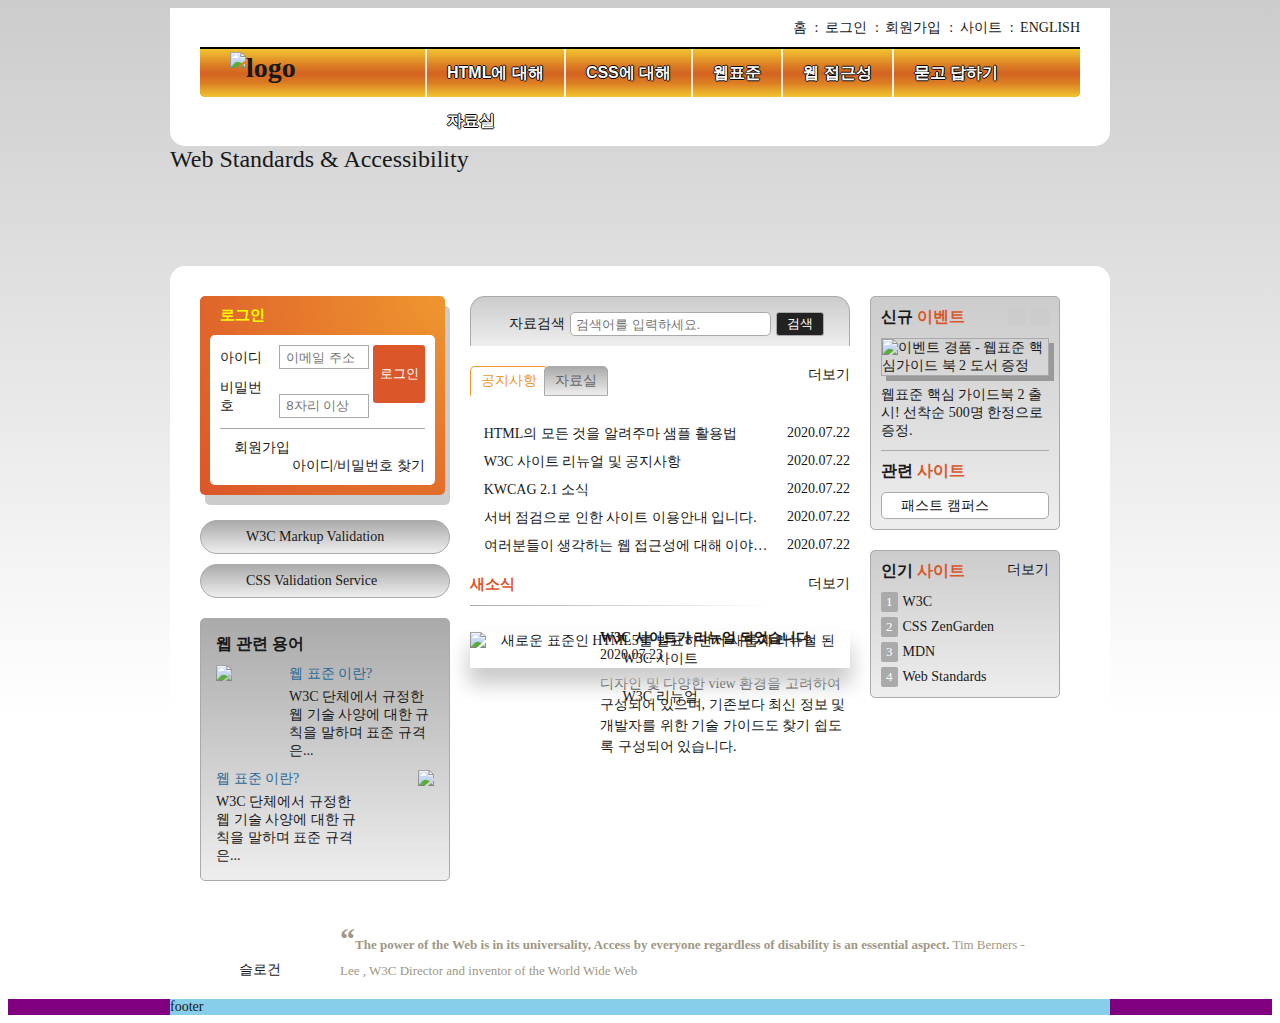
==== commit e32bef36: "슬로건 마크업 및 레이아웃 구현" ====
--- a/index.html
+++ b/index.html
@@ -4,36 +4,42 @@
 <head>
   <meta charset="UTF-8">
   <title>웹카페- HTML, CSS3, 웹표준, 웹접근성</title>
-  <link rel="stylesheet" href="./css/styles.css">
+  <link rel="stylesheet" type='text/css' href="css/style.css">
+  <script src="./js/jquery.min.js" defer></script>
+  <script src="./js/menu-tab.js" defer></script>
 </head>
 
 <body>
   <div class="container">
-    <header class="header clearfix">
+    <header class="header">
       <h1 class="logo">
         <a href="#">
-          <img src="./images/logo.png">
+          <img src="./images/logo.png" alt="logo">
         </a>
       </h1>
       <ul class="member">
         <li><a href="#">홈</a></li>
         <li>
+          <span aria-hidden="true">:</span>
           <a href="#">로그인</a>
         </li>
         <li>
+          <span aria-hidden="true">:</span>
           <a href="#">회원가입</a>
         </li>
         <li>
+          <span aria-hidden="true">:</span>
           <a href="#">사이트</a>
         </li>
         <li>
+          <span aria-hidden="true">:</span>
           <a href="#">english</a>
         </li>
       </ul>
       <nav class="navigation">
         <h2 class="a11y-hidden">메인메뉴</h2>
-        <ul class="menu clearfix">
-          <li class="menu-item menu-act">
+        <ul class="menu">
+          <li class="menu-item">
             <button type='button' class="btn-menu">HTML에 대해</button>
             <ul class="sub-menu sub-menu1">
               <li><a href="#">HTML5 소개</a></li>
@@ -41,7 +47,7 @@
               <li><a href="#">활용예제</a></li>
             </ul>
           </li>
-          <li class="menu-item menu-act">
+          <li class="menu-item">
             <button type='button' class="btn-menu">CSS에 대해</button>
             <ul class="sub-menu sub-menu2">
               <li><a href="#">CSS 소개</a></li>
@@ -50,7 +56,7 @@
               <li><a href="#">CSS Framework</a></li>
             </ul>
           </li>
-          <li class="menu-item menu-act">
+          <li class="menu-item ">
             <button type='button' class="btn-menu">웹표준</button>
             <ul class="sub-menu sub-menu3">
               <li><a href="#">웹표준 이란?</a></li>
@@ -58,7 +64,7 @@
               <li><a href="#">HTML5의 현재와 미래</a></li>
             </ul>
           </li>
-          <li class="menu-item menu-act">
+          <li class="menu-item ">
             <button type='button' class="btn-menu">웹 접근성</button>
             <ul class="sub-menu sub-menu4">
               <li><a href="#">웹 접근성의 개요</a></li>
@@ -67,7 +73,7 @@
               <li><a href="#">웹 접근성 품질마크</a></li>
             </ul>
           </li>
-          <li class="menu-item menu-act">
+          <li class="menu-item ">
             <button type='button' class="btn-menu">묻고 답하기</button>
             <ul class="sub-menu sub-menu5">
               <li><a href="#">묻고 답하기</a></li>
@@ -77,7 +83,7 @@
               <li><a href="#">웹 접근성</a></li>
             </ul>
           </li>
-          <li class="menu-item menu-act">
+          <li class="menu-item ">
             <button type='button' class="btn-menu">자료실</button>
             <ul class="sub-menu sub-menu6">
               <li><a href="#">공개 자료실</a></li>
@@ -91,69 +97,215 @@
     </header>
     <div class="visual">
       <div class="visual-text">
-        Web Standards & Accessibility
+        Web Standards &amp; Accessibility
       </div>
     </div>
-    <main>
+    <main class="main clearfix">
       <div class="group group1">
         <section class="login">
           <h2 class="login-heading">로그인</h2>
-          <form action="" class="login-form">
+          <form action="https://formspree.io/mwkrwgrg" method="POST" class="login-form">
             <fieldset>
-              <legend>로그인 폼</legend>
-              <div class="login-id">
-                <label for="login-email">아이디</label>
-                <input type="email" id="login-email">
+              <legend>회원 로그인 폼</legend>
+              <div class="user-email">
+                <label for='userEmail'>아이디</label>
+                <input name="userEmail" type="email" id="userEmail" placeholder="이메일 주소">
               </div>
-              <div class="login-pw">
-                <label for="login-password">비밀번호</label>
-                <input type="password" id="login-password">
+              <div class="user-pw">
+                <label for='userPw'>비밀번호</label>
+                <input name="userPassword" type="password" id="userPw" placeholder="8자리 이상" required>
+                <!-- name속성 중요. -->
               </div>
-              <button class="login-button" type="submit">로그인</button>
+              <button class="btn-login" type='submit'>로그인</button>
+              <!-- 플렉스 일때는 default 타입값을 생략X -->
             </fieldset>
           </form>
-
-          <ul class="login-member-only">
-            <li><a href="#">회원가입</a></li>  
-            <li><a href="#">아이디/비밀번호 찾기</a></li>  
+          <ul class="member-only clearfix">
+            <li><a href="#">회원가입</a></li>
+            <li><a href="#">아이디/비밀번호 찾기</a></li>
           </ul>
         </section>
         <h2 class="a11y-hidden">유효성 검사 배너</h2>
-        <ul class="banner">
-          <li><a href="#">W3C Markup Validation</a></li>
-          <li><a href="#">CSS Validation Service</a></li>
+        <ul class="validation-list">
+          <li><a href="https://validator.w3.org/" target="_blank" title="마크업 유효성 검사사이트로 이동(새창)">W3C Markup Validation</a></li>
+          <li><a href="https://jigsaw.w3.org/css-validator/" target="_blank" title="CSS 유효성 검사 사이트로 이동(새창)">CSS Validation Service</a></li>
         </ul>
         <section class="term">
           <h2 class="term-heading">웹 관련 용어</h2>
-          <dl class="term-info">
-            <dt class="term-info-heading">웹 표준 이란?</dt>
-            <dd class="term-info-moreinfo">W3C 단체에서 규정한 웹 기술 사양에 대한 규칙을 말하며 표준 규격은...</dd>
-            <dd class="term-info-img"><img src="images/web_standards.gif" alt="web_standards-site-image"></dd>
+          <dl class="term-list">
+            <div class="odd clearfix">
+              <dt class="term-list-subject"><a href="#">웹 표준 이란?</a></dt>
+              <dd class="term-list-thumnail">
+                <a href="#"><img src="./images/web_standards.gif" alt="W3C"></a>
+              </dd>
+              <dd class="term-list-brief">
+                <a href="#">
+                  W3C 단체에서 규정한 웹 기술 사양에 대한 규칙을 말하며 표준 규격은...
+                </a>
+              </dd>
+            </div>
+            <div class="even clearfix">
+              <dt class="term-list-subject"><a href="#">웹 표준 이란?</a></dt>
+              <dd class="term-list-thumnail">
+                <a href="#"><img src="./images/web_standards.gif" alt="W3C"></a>
+              </dd>
+              <dd class="term-list-brief">
+                <a href="#">
+                  W3C 단체에서 규정한 웹 기술 사양에 대한 규칙을 말하며 표준 규격은...
+                </a>
+              </dd>
+            </div>
           </dl>
         </section>
       </div>
-      <div class="group2">
-        <section class="search">
-          <h2 class="search-heading a11y-hidden">자료검색</h2>
-          <form action="#" class="search-form">
-            <fieldset>
-              <legend>자료검색</legend>
-              <label class="icon-search" for="search-more">자료검색</label>
-              <input name="search-more" id="search-more" type="search" placeholder="검색어를 입력하세요.">
-              <button type="submit" id="search-btn">검색</button>
-            </fieldset>
-          </form>
+      <div class="group group2">
+        <h2 class="a11y-hidden">검색</h2>
+        <form action="https://formspree.io/mwkrwgrg" class="search-form">
+          <fieldset>
+            <legend>검색 폼</legend>
+            <div role="group">
+            <label for="search">자료검색</label>
+            <input name='search' id="search" type="search" required placeholder="검색어를 입력하세요.">
+            <!-- 빈값이 넣어지지 않게끔 required을 넣어준다. 클라이언트 단계에서 검증을 해준다. 필수입력값임을 나타냄 이런것을 form vaildation 이라고 부른다.-->
+            <!-- input은 반드시 name / id / type 을 주고 label과 1:1로 대응시켜준다. -->
+            <button type='submit' class="btn-search">검색</button>
+            <!-- <input type="submit" value="검색"> 이렇게 해도된다. 하지만 value값을 넣어야 하기때문에 button 강사님 추천. --></div>
+          </fieldset>
+        </form>
+        <div class="board">
+          <section class="notice tab-act">
+            <h2 class="notice-heading" id="noticeHeading">
+              <a href="#" class="tab">공지사항</a>
+            </h2>
+            <ul class="notice-list">
+              <li>
+                <a href="#">HTML의 모든 것을 알려주마 샘플 활용법</a>
+                <time datetime="2020-07-22T17:03:15">2020.07.22</time>
+              </li>
+              <li>
+                <a href="#">W3C 사이트 리뉴얼 및 공지사항</a>
+                <time datetime="2020-07-22T17:03:15">2020.07.22</time>
+              </li>
+              <li>
+                <a href="#">KWCAG 2.1 소식</a>
+                <time datetime="2020-07-22T17:03:15">2020.07.22</time>
+              </li>
+              <li>
+                <a href="#">서버 점검으로 인한 사이트 이용안내 입니다.</a>
+                <time datetime="2020-07-22T17:03:15">2020.07.22</time>
+              </li>
+              <li>
+                <a href="#">여러분들이 생각하는 웹 접근성에 대해 이야기를 나누어 봅시다.</a>
+                <time datetime="2020-07-22T17:03:15">2020.07.22</time>
+              </li>
+            </ul>
+            <a href="#" class="notice-more icon-plus" aria-labelledby="noticeHeading">더보기</a>
+          </section>
+          <section class="pds">
+            <h2 class="pds-heading" id="pdsHeading">
+              <a href="#" class="tab">자료실</a>
+            </h2>
+            <ul class="pds-list">
+              <li>
+                <a href="#">디자인 사이트 링크 모음</a>
+                <time datetime="2020-07-22T17:03:15">2020.07.22</time>
+              </li>
+              <li>
+                <a href="#">웹 접근성 관련 자료 모음</a>
+                <time datetime="2020-07-22T17:03:15">2020.07.22</time>
+              </li>
+              <li>
+                <a href="#">예제 샘플 응용해보기</a>
+                <time datetime="2020-07-22T17:03:15">2020.07.22</time>
+              </li>
+              <li>
+                <a href="#">웹 접근성 향상을위한 국가 표준 기술 가이드라인</a>
+                <time datetime="2020-07-22T17:03:15">2020.07.22</time>
+              </li>
+              <li>
+                <a href="#">로얄티 프리 이미지 자료</a>
+                <time datetime="2020-07-22T17:03:15">2020.07.22</time>
+              </li>
+            </ul>
+            <a href="#" class="pds-more icon-plus" aria-labelledby="pdsHeading">더보기</a>
+          </section>
+        </div>
+        <section>
+          <section class="news">
+            <h2 class="news-heading" id="newsHeading">새소식</h2>
+            <article class="news-item">
+              <h3 class="news-item-subject">W3C 사이트가 리뉴얼 되었습니다.</h3>
+              <time class="news-item-date" datetime="2020-07-23T16:20:19">2020.07.23</time>
+              <p class="news-item-brief">
+                디자인 및 다양한 view 환경을 고려하여 구성되어 있으며, 
+                  기존보다 최신 정보 및 개발자를 위한 기술 가이드도 
+                  찾기 쉽도록 구성되어 있습니다.
+              </p>
+              <figure class="news-item-thumnail">
+                <img src="./images/news.gif" alt="새로운 표준인 HTML5를 발표하면서 새롭게 리뉴얼 된 W3C 사이트">
+                <figcaption>W3C 리뉴얼</figcaption>
+                <!-- figcaption은 위에있는 img에 대한 설명이라 alt가 없어도된다. 하지만 검색최적화 관점에서는 alt를 넣어야한다. -->
+                <!-- alt없으면 장식용 으로 쓰인다는 의미이다. -->
+              </figure>
+            </article>
+            <a href="#" class="news-more icon-plus" aria-labelledby="newsHeading">더보기</a>
+            <!-- 새소식과 연결되므로 aria-labelledby에 h2의 id을 만들어서 넣어줌. -->
+          </section>
         </section>
       </div>
-      <div class="group group3">group3</div>
+      <div class="group group3">
+        <div class="gradient-box">
+          
+          <section class="event">
+            <h2 class="event-heading">신규 <span>이벤트</span></h2>
+            <div id="eventDetail">
+              <p class="event-thumnail">
+                <img src="./images/free_gift.gif" alt="이벤트 경품 - 웹표준 핵심가이드 북 2 도서 증정">
+              </p>
+              <p class="event-brief">
+                <em>웹표준 핵심 가이드북 2 출시!</em> 선착순 500명 한정으로 증정.
+              </p>
+            </div>
+            <div class="btn-wrap">
+              <button type="button" class="btn-prev" aria-label="이전 이벤트 보기"></button>
+              <button type="button" class="btn-next" aria-label="다음 이벤트 보기"></button>
+            </div>
+          </section>
+          <section class="related">
+            <h2 class="related-heading">관련 <span>사이트</span></h2>
+            <ul class="related-list">
+              <li><a href="#" target="_blank">패스트 캠퍼스</a></li>
+              <li><a href="#" target="_blank">Web Standards</a></li>
+              <li><a href="#" target="_blank">웹접근성 연구소</a></li>
+              <li><a href="#" target="_blank">CSS ZenGarden</a></li>
+              <li><a href="#" target="_blank">AOA Youtube 채널</a></li>
+            </ul>
+          </section>
+        </div>
+        <div class="gradient-box">
+          <section class="favorite">
+            <h2 class="favorite-heading" id="favoriteHeading">인기 <span>사이트</span></h2>
+            <ol class="favorite-list">
+              <li class="no1"><a href="#">W3C</a><em class="up">상승</em></li>
+              <li class="no2"><a href="#">CSS ZenGarden</a><em class="down">하락</em></li>
+              <li class="no3"><a href="#">MDN</a><em class="stop">멈춤</em></li>
+              <li class="no4"><a href="#">Web Standards</a><em class="up">상승</em></li>
+            </ol>
+            <a href="#" class="favorite-more icon-plus" aria-labelledby="favoriteHeading">더보기</a>
+          </section>
+        </div>
+      </div>
     </main>
-    <article>슬로건</article>
+    <article class="slogan">
+      <h2 class="slogan-heading" title="웹 카페에서 웹 표준을"><span>슬로건</span></h2>
+      <p class="slogan-brief">
+        <q cite="https://www.w3.org/WAI/">The power of the Web is in its universality, Access by everyone regardless of disability is an essential aspect.</q>
+        <span>Tim Berners - Lee , W3C Director and inventor of the World Wide Web</span>
+      </p>
+    </article>
     <div class="footer-bg">
-      <footer>
-        푸터
-      </footer>
+      <footer class="footer">footer</footer>
     </div>
   </div>
 </body>
-
 </html>--- a/css/style.css
+++ b/css/style.css
@@ -0,0 +1,1155 @@
+/* @charset "utf-8" */
+/* html과 같이 해줘야함. 이제는 자동으로 해줌 */
+@import url(./normalize.css);
+@import url(//spoqa.github.io/spoqa-han-sans/css/SpoqaHanSans-kr.css);
+/* @import url(https://cdnjs.cloudflare.com/ajax/libs/font-awesome/5.14.0/css/all.min.css); */
+@import url(./fontello.css);
+
+/* html안에 링크태그로 스타일css파일을 안가져오는 이유는 sass같은 프레임워크를 쓸때 압축하는데 그때
+압축된 파일을 쪼개서 쓰므로 유지보수가 쉬움*/
+
+/* 다른 css파일을 가져올수 있음. 세미콜론 필수! */
+/* 항상 첫줄에 @사인을 해줘야함 */
+/* at sign 기호 */
+*, *::before, *::after{
+  box-sizing: border-box;
+}
+
+html{
+  font-size: 10px;
+}
+
+body{
+  font-family: 'Spoqa Han Sans';
+  font-weight: 400;
+  font-size: 1.4rem;
+  color: #181818;
+  background: url(./images/bg_flower.png) no-repeat 50% 0 scroll,#fff linear-gradient(to bottom, #ccc 0%, #fff 70%, #fff 100%) ;
+  /* 파라미터로 각도나 방향을 주면 그라디언트를 줄수 있다. 시작점이 0퍼센트 퍼센트로 중간중간 색갈을 바꿔준다.*/
+  /* m5px m이 margin의 줄임말*/
+}
+
+/* 숨김 컨텐츠 */
+.a11y-hidden, legend{
+  position: absolute;
+  /* absolute 를 하면 크기를 차지 하지않음 */
+  width: 1px;
+  height: 1px;
+  overflow: hidden;
+  margin: -1px;
+  /* 마진 음수 공부해보기. */
+  clip-path: polygon(0 0,0 0,0 0);
+  clip: rect(0 0 0 0);
+  clip: rect(0, 0, 0, 0);
+  /* 전제조건 p:a */
+}
+/* 링크 스타일 */
+a {
+  text-decoration: none;
+  color: inherit;
+}
+.footer-bg{
+  justify-self: unset;
+}
+/* 레이아웃 */
+.container{
+  display: flex;
+  justify-content: center;
+  flex-flow: column nowrap;
+  align-items: center;
+}
+
+/* 해더 */
+.header{
+  background-color: #fff;
+  border-radius: 0 0 15px 15px;
+  padding: 1px 30px;
+  position: relative;
+  /* 색깔을 직접적으로 넣으면 나중에 지우는 임시적이라는 뜻 */
+}
+
+/* 로고 */
+.logo{
+  position: absolute;
+  top: 25px;
+  left: 60px;
+}
+/* 멤버링크 */
+.member{
+  list-style: none;
+  padding-left: 0;
+  margin-top: 8px;
+  margin-bottom: 8px;
+  margin-right: -8px;
+  /* 음수값을 주면 어떻게되는지 */
+  font-size: 0;
+  /* list 사이에 공백박스가 생기므로 fontsize를 0으로 준다 */
+  text-align: right;
+}
+.member li, .member a{
+  display: inline-block;
+}
+.member li{
+  font-size: 1.4rem;
+}
+.member a{
+  text-transform: uppercase;
+  padding: 2px 8px 2px 3px;
+}
+/* 메인메뉴 */
+.menu{
+  background:rgba(219,124,35,1) linear-gradient(to bottom, rgba(242,197,48,1) 0%,rgba(219,124,35,1) 35%,rgba(211,99,33,1) 51%,rgba(219,124,35,1) 70%,rgba(242,197,48,1) 100%);
+  /* gradient를 지원하지 않는 브라우저도 고려해서 만듬 앞에 linear앞에 붙여 넣어서 */
+  padding-left: 0;
+  list-style: none;
+  margin: 0 0 35px 0;
+  padding-left: 225px;
+  border-top: 2px solid #000;
+  border-radius: 0 0 5px 5px;
+  height: 50px;
+}
+.clearfix::after{
+  content: '';
+  display: block;
+  clear: both;
+}
+/* menu에 높이 50값을 줘서 필요가없음. */
+.menu-item{
+  float: left;
+  position: relative;
+}
+.btn-menu{
+  background-color: transparent;
+  color: #fff;
+  font-size: 1.6rem;
+  font-weight: 700;
+  border: 0;
+  line-height: 48px;
+  border-left: 2px solid rgba(255, 255, 255, 0.85);
+  padding: 0 20px;
+  cursor: pointer;
+  text-shadow: 1px 0 0 #000, 0 1px 0 #000, -1px 0 0 #000, 0 -1px 0 #000;
+  /* 텍스트의 그림자를 살짝준다 0값은 흐릿하게 만드는것 */
+}
+.menu-act .btn-menu{
+  color: #ff0;
+}
+.menu-act .btn-menu::after{
+  content: '';
+  display: block;
+  background-color: #000;
+  height: 2px;
+  /* 크기가 2px만큼 줄어줘서 border bottom 처럼줌 */
+}
+.sub-menu{
+  position: absolute;
+  display: none;
+  margin: 0;
+  padding-left: 0;
+  list-style: none;
+  white-space: nowrap;
+}
+.menu-act .sub-menu{
+  display: block;
+}
+.sub-menu li, .sub-menu a{
+  display: inline-block;
+  margin-right: 1em;
+}
+.sub-menu a{
+  padding: 8px 0;
+}
+.sub-menu a::before{
+  content: '\f192';
+  font-family: 'fontello';
+  display: inline-block;
+  width: 1em;
+  margin-right: .2em;
+  margin-left: .2em;
+}
+.sub-menu a:hover::before, .sub-menu a:focus::before{
+  content: '\e800';
+  /* a태그에 마우스가 올라갔을때 체크로 바껴야하므로 */
+  /* focus 까지 같이 줘서 포커스가 됬을떄도 체크 모양으로 바뀌게됨. */
+}
+
+.sub-menu1,.sub-menu2,.sub-menu3{
+  left: 0;
+}
+.sub-menu4,.sub-menu5,.sub-menu6{
+  right: 0;
+}
+/* span태그를 선택한게아니라 [] 으로 선택해서 함 */
+/* 비주얼 */
+@keyframes textAni{
+  0%{
+    font-size: 12px;
+    color: rgba(0,0,0,0);
+    transform: translate(0,0);
+  }
+  100%{
+    font-size: 24px;
+    color: rgba(0,0,0,1);
+    transform: translate(400px,75px);
+  }
+}
+
+@keyframes bgAni{
+  0%{
+    opacity: 1;
+  }
+  100%{
+    opacity: 0;
+  }
+}
+.visual{
+  height: 120px;
+  position: relative;
+  /* 색깔을 직접적으로 넣으면 나중에 지우는 임시적이라는 뜻 */
+}
+.visual::before, .visual::after{
+  content: '';
+  position: absolute;
+  top: 0;
+  left: 0;
+  width: 100%;
+  height: 100%;
+  background-repeat: no-repeat;
+  animation: bgAni 2s infinite ease-in-out alternate;
+}
+
+.visual::before{
+  background-image: url(./images/ani_flower_01.png), url(./images/ani_flower_02.png) ;
+  background-position: 0 -10px, 670px 0;
+}
+
+.visual::after{
+  background-image: url(./images/ani_flower_03.png), url(./images/ani_flower_04.png) ;
+  background-position: 300px 0, 800px 20px;
+  animation-delay: 1s;
+}
+
+.visual-text{
+  animation: textAni 500ms ease-in-out forwards;
+  /* 끝난 상태로 나둔다. */
+  font-family: Georgia, 'Times New Roman', Times, serif;
+  font-size: 2.4rem;
+  width: 500px;
+}
+/* 메인 콘텐츠 */
+.main{
+  min-height: 450px;
+  display: flex;
+  flex-flow: row wrap;
+  justify-content: space-between;
+  padding: 30px;
+  align-items: flex-start;
+  background-color: #fff;
+  border-radius: 15px 15px 0 0 ;
+  /* flex-flow로 같이 쓰는 습관을 가져야함 기본값으로 해주더라도 */
+  /* 색깔을 직접적으로 넣으면 나중에 지우는 임시적이라는 뜻 */
+}
+.header, .visual, .main, .slogan, .footer{
+  width: 940px;
+  margin-left: auto;
+  margin-right: auto;
+}
+.group{
+  float: left;
+}
+.group1{
+  /* background-color: pink; */
+  width: 250px;
+}
+.group2{
+  width: 380px;
+}
+.group3{
+  width: 190px;
+}
+/* 로그인 */
+.login{
+  background-color: #db5629;
+  background-image: radial-gradient(circle at right top, #ef962f, #db5629);
+  border-radius: 5px;
+  box-shadow: 5px 10px 0 0 #ccc;
+  padding: 10px;
+  width: calc(100% - 5px);
+  /* margin boxsizing:border-box에 영향이 없다 크기가 커져도 마진은 영향이 없다. boxsizing더 공부. */
+}
+.login-heading{
+  margin-top: 0;
+  margin-bottom: 10px;
+  color: #ff0;
+  font-size: 1.5rem;
+  font-weight: 700;
+  padding-left: 10px;
+  /* 고정형이면 px 단위 반응형이면 퍼센트 단위 */
+}
+.user-email{
+  margin-bottom: 10px;
+}
+.login-form{
+  background-color: #fff;
+  border-top-left-radius: 5px;
+  border-top-right-radius: 5px;
+  padding: 10px 10px 0 10px;
+}
+.login-form div{
+  margin-right: 5px;
+  width: 150px;
+}
+.login-form fieldset{
+  margin: 0;
+  padding: 0;
+  border: 0;
+  position: relative;
+  padding-bottom: 10px;
+  border-bottom: 1px solid #aaa;
+}
+.login-form label{
+  display: inline-block;
+  width: 55px;
+}
+.login-form input{
+  width: 90px;
+  height: 24px;
+  border: 1px solid #aaa;
+  padding: 1px 1px 1px 0.5em;
+}
+.btn-login{
+  width: 52px;
+  height: 58px;
+  border-radius: 3px;
+  border: 0;
+  padding: 5px;
+  color: #fff;
+  cursor: pointer;
+  background-color: #db5629;
+  font-size: 1.3rem;
+  position: absolute;
+  top: 0;
+  right: 0;
+}
+
+.member-only{
+  background-color: #fff;
+  margin: 0;
+  padding: 10px;
+  list-style: none;
+  border-bottom-left-radius: 5px;
+  border-bottom-right-radius: 5px;
+}
+
+.member-only li:first-child{
+  float: left;
+}
+
+.member-only li:last-child{
+  float: right;
+}
+.member-only a{
+  padding-top: 5px;
+  padding-bottom: 5px;
+  /* 왜 안겹치지? a태그 자체가 인라인이여서 padding을 주면 클릭 가능 버튼 자체가 커진다.*/
+}
+
+.member-only a::before{
+  content: '\e803';
+  font-family: 'fontello';
+  display: inline-block;
+  margin-right: .2em;
+  text-align: center;
+  color: #ef962f;
+}
+/* 유효성 검사 배너 링크 */
+.validation-list{
+  padding: 0;
+  margin-top: 25px;
+  list-style: none;
+  margin-bottom: 0;
+}
+.validation-list a{
+  display: block;
+  padding: 8px 10px 8px 45px;
+  border:  1px solid #aaa;
+  margin-top: 10px;
+  border-radius: 20px;
+  background-color: #ccc;
+  background-image: url(./images/validation_icon.png), linear-gradient(180deg, #aaa,#eee);
+  background-repeat: no-repeat, repeat;
+  background-position: 15px 50%, 0 0;
+}
+
+.validation-list a:hover{
+  color: #f00;
+}
+/* .validation-list li{
+  list-style: none;
+}
+.validation-list a::before{
+  content: '';
+  display: inline-block;
+  width: 15px;
+  height: 15px;
+  background-image: url(../css/images/validation_icon.png);
+}
+.validation-list li a{
+  width: 250px;
+  display: inline-block;
+  padding: 10px;
+  border-radius: 20px;
+  background-color: #aaa;
+  border: 1px solid #aaa;
+} */
+
+/* .term{
+  padding: 15px;
+  background-image: linear-gradient(180deg, #aaa,#eee);
+  margin-top: 20px;
+  border-radius: 5px;
+  border: 1px solid #aaa;
+}
+.term-heading{
+  font-size: 1.5rem;
+  margin-top: 0;
+}
+.term-list{
+  margin-bottom: 0;
+  padding-left: 70px;
+  position: relative;
+}
+.term-list-subject{
+  margin-bottom: 1rem;
+  color: #296897;
+}
+.term-list-thumnail{
+  position: absolute;
+  margin: 0;
+  top: 0;
+  left: 0;
+}
+.term-list-brief{
+  margin: 0;
+} */
+/* 웹 관련 용어 */
+.term{
+  background-image: linear-gradient(180deg, #aaa,#eee);
+  border: 1px solid #aaa;
+  border-radius: 5px;
+  padding: 15px;
+  margin-top: 20px;
+}
+.term-heading{
+  margin: 0;
+  font-size: 1.6rem;
+  font-weight: 700;
+}
+.term-list{
+  margin-top: 10px;
+  margin: 0;
+}
+.term-list > div{
+  margin-top: 10px;
+  /* 만약 div태그를 없애게 되었을떄도 .term-listdml margin-top부분이 없어져도 괜찮아짐. */
+  /* .term-list 의 자식들중 div만 준다. */
+}
+
+.term-list-subject{
+  width: 145px;
+  float: right;
+  margin-bottom: 5px;
+  color: #296897;
+}
+
+.term-list-thumnail{
+  margin-left: 0;
+  font-size: 0;
+  float: left;
+}
+.term-list-brief{
+  margin-left: 0;
+  float: right;
+  width: 145px;
+}
+
+.even .term-list-subject,
+.even .term-list-brief{
+  float: left;
+}
+
+.even .term-list-thumnail{
+  float: right;
+}
+
+/* Group2 */
+.search-form{
+  width: 380px;
+  padding: 15px 25px 10px 25px;
+  background:#ccc linear-gradient(180deg, #ccc,#eee);
+  border: 1px solid #aaa;
+  border-bottom: 0;
+  border-radius: 15px 15px 0 0;
+}
+.search-form fieldset{
+  margin: 0;
+  border: 0;
+  padding: 0;
+}
+.search-form div[role='group']{
+  display: flex;
+  flex: row nowrap;
+  justify-content: space-between;
+  align-items: center;
+}
+/* fieldset에 flex주면 버그가 나서 안되므로 div[role='group']을 만들어서 처리했다.*/
+.search-form fieldset label::before{
+  content: '\e802';
+  font-family: 'fontello';
+  font-weight: normal;
+  display: inline-block;
+  margin-right: 0.2rem;
+}
+.search-form input[type='search']{
+  border: 1px solid #aaa;
+  padding: 1px 1px 1px 5px;
+  border-radius: 5px;
+  height: 24px;
+  flex-grow: 1;
+  margin-left: 5px;
+  margin-right: 5px;
+}
+
+.search-form label, .search-form input{
+  white-space: nowrap;
+}
+/* 스타일은 id값을 잘 쓰지않는다. 그대신 속성선택자로 스타일 해준다 */
+
+.btn-search{
+  background-color: #222;
+  color: #fff;
+  border: 1px solid #aaa;
+  font-size: 1.3rem;
+  height: 24px;
+  border-radius: 3px;
+  padding: 0 10px;
+}
+/* Group2 공지사항 및 자료실 */
+.board{
+  margin-top: 20px;
+  position: relative;
+  padding-top: 45px;
+}
+.notice-heading, .pds-heading{
+  margin: 0;
+  font-size: 1.4rem;
+  font-weight: 400;
+  position: absolute;
+  top: 0;
+}
+
+.notice-heading{
+  left: 0;
+}
+
+.pds-heading{
+  left: 74px;
+}
+.tab{
+  color: #666;
+  border: 1px solid #aaa;
+  border-radius: 5px 5px 0 0;
+  padding: 5px 10px;
+  background:#ccc linear-gradient(180deg, #aaa,#eee);
+  display: block;
+}
+.tab-act .tab{
+  color: #ef962f;
+  border-color: #ef962f #ef962f #fff #ef962f;
+  background: #fff;
+}
+.notice-list, .pds-list, .notice-more, .pds-more{
+  display: none;
+}
+.tab-act .notice-list,.tab-act .pds-list,.tab-act .notice-more,.tab-act .pds-more{
+  display: block !important;
+}
+.notice-list, .pds-list{
+  list-style: none;
+  padding-left: 0;
+  min-height: 130px;
+}
+.notice-list li::after, .pds-list li::after{
+  content:'';
+  display: block;
+  clear: both;
+}
+.notice-list a::before, .pds-list a::before{
+  content: '\f192';
+  font-family: 'fontello';
+  display: inline-block;
+  margin-right: .2em;
+}
+.notice-list a, .pds-list a{
+  float: left;
+  width: 300px;
+  text-overflow: ellipsis;
+  overflow: hidden;
+  white-space: nowrap;
+}
+.notice-list time, .pds-list time{
+  float: right;
+}
+.notice-list li,.pds-list li{
+  margin-bottom: 10px;
+}
+
+.notice-more, .pds-more{
+  position: absolute;
+  top: -8px;
+  right: -8px;
+  padding: 8px;
+/* -8px 만큼당기고 이동함. */
+}
+.icon-plus::before{
+  color: hsla(110, 70%, 50%, 1);
+}
+/* 내가만든거. */
+/* notice */
+/* 
+.board{
+  position: relative;
+  margin-top: 20px;
+}
+.notice-list{
+  display: none;
+} */
+/* tab-act가 아닌버젼도 만들기 .notice-heading*/
+/* .notice-heading{
+  width: 60px;
+  font-size: 1.4rem;
+  font-weight: normal;
+  padding: 8px 5px;
+  margin: 0;
+  text-align: center;
+  border: 1px solid #ccc;
+  border-radius: 5px 5px 0 0;
+  color: rgb(102, 102, 102);
+  background:#ccc linear-gradient(180deg, #aaa,#eee);
+}
+.tab-act .notice-heading{
+  width: 70px;
+  font-size: 1.4rem;
+  font-weight: normal;
+  padding: 8px 5px;
+  margin: 0;
+  text-align: center;
+  border: 1px solid #f00;
+  border-radius: 5px 5px 0 0;
+  color: red;
+  border-bottom: 0;
+  background: none;
+}
+.notice-list{
+  display: none;
+}
+.tab-act .notice-list{
+  display: block;
+  margin-bottom: 0;
+  padding: 0;
+  list-style: none;
+}
+.tab-act .notice-list li:not(:last-child){
+  margin-bottom: 16px;
+}
+.tab-act .notice-list li>time{
+  float: right;
+}
+.tab-act .notice-list li>a::before, .tab-act .pds-list li>a::before{
+  content: '\f192';
+  font-family: 'fontello';
+  font-weight: normal;
+  display: inline-block;
+  width: 1em;
+  margin-right: .2em;
+  text-align: center;
+}
+.tab-act .notice-more{
+  position: absolute;
+  top: 0;
+  right: 0;
+  color: green;
+} */
+/* pds */
+/* .pds-list{
+  display: none;
+}
+.pds-heading{
+  float: right;
+  width: 60px;
+  font-size: 1.4rem;
+  font-weight: normal;
+  padding: 8px 5px;
+  margin: 0;
+  text-align: center;
+  border: 1px solid #ccc;
+  border-radius: 5px 5px 0 0;
+  color: rgb(102, 102, 102);
+  background:#ccc linear-gradient(180deg, #aaa,#eee);
+}
+.pds-more{
+  display: none;
+  position: absolute;
+  top: 0;
+  right: 0;
+  color: green;
+}
+.pds-heading{
+  position: absolute;
+  top:0;
+  left:70px;
+  background-color: #fff;
+} */
+
+/* News 내가한거*/
+
+/* .news{
+  margin-top: 20px;
+  position: relative;
+}
+.news-heading{
+  margin: 0;
+  font-size: 1.6rem;
+  color: #ef962f;
+  padding-bottom: 10px;
+}
+.news-heading::after{
+  content: '';
+  height: 1px;
+  width: 80%;
+  background:#ccc linear-gradient(180deg, #aaa,#eee);
+}
+.news-item{
+  padding-left: 150px;
+  padding-top: 20px;
+  position: relative;
+}
+.news-item-subject{
+  font-size: 1.4rem;
+  font-weight: 700px;
+  margin: 0;
+  padding-bottom: 5px;
+}
+.news-item-thumnail{
+  margin: 0;
+  top: 20px;
+  left: 0;
+  position: absolute;
+  text-align: center;
+}
+.news-item-thumnail img{
+  box-shadow: 10px 15px 10px rgb(155, 150, 150);
+}
+.news-item-thumnail figcaption{
+  margin-top: 20px;
+}
+.news-more{
+  position: absolute;
+  top: 0;
+  right: 0;
+} */
+/* 강사님 */
+.news{
+  margin-top: 20px;
+  position: relative;
+}
+.news-heading{
+  margin: 0;
+  font-size: 1.5rem;
+  font-weight: 700;
+  color: #db5629;
+}
+.news-more{
+  position: absolute;
+  padding: 8px;
+  top: -8px;
+  right: -8px;
+}
+.news::before{
+  content: '';
+  position: absolute;
+  top: 30px;
+  left: 0;
+  width: 80%;
+  height: 1px;
+  background:#aaa linear-gradient(90deg, #aaa,#fff);
+}
+.news-item{
+  position: relative;
+  margin-top: 35px;
+  padding-left: 130px;
+}
+.news-item-subject{
+  margin: 0;
+  font-size: 1.4rem;
+}
+.news-item-brief{
+  margin: 10px 0;
+  line-height: 1.5;
+}
+.news-item-thumnail{
+  margin: 0;
+  position: absolute;
+  top: 3px;
+  left: 0;
+  text-align: center;
+}
+
+.news-item-thumnail img{
+  margin-bottom: 20px;
+  box-shadow: 0 15px 20px 2px #ccc;
+}
+/* Group3 */
+/* 이벤트 내가한것. */
+/* 
+.gradient-box{
+  border-radius: 5px;
+  background:#ccc linear-gradient(180deg, #ccc,#fff);
+}
+.event{
+  padding: 10px;
+  position: relative;
+}
+.event-heading{
+  margin: 0;
+  font-size: 1.6rem;
+}
+.event-heading span{
+  color: #db5629;
+}
+.event-thumnail{
+  margin-top: 10px;
+  width: 160px;
+  font-size: 0;
+  box-shadow: 12px 12px 2px 1px rgb(148, 146, 146);
+}
+.event-brief em{
+  display: inline-block;
+  font-style: normal;
+  margin-bottom: 5px;
+}
+.event-brief{
+  border-bottom: 1px solid #000;
+  padding-bottom: 10px;
+  margin-bottom: 0;
+}
+.btn-wrap button{
+  border: 0;
+  padding: 0;
+  background-color: transparent;
+  overflow: hidden;
+  text-indent: -1000em;
+  cursor: pointer;
+}
+.btn-wrap{
+  position: absolute;
+  top: 10px;
+  right: 10px;
+}
+.btn-prev{
+  background: url(./images/back_forward.png) no-repeat;
+  width: 21px;
+  height: 21px;
+}
+.btn-next{
+  background: url(./images/back_forward.png) no-repeat;
+  width: 21px;
+  height: 21px;
+  background-position: -35px 0;
+} */
+
+/* .btn-wrap{
+  background-color: yellow;
+  height: 18px; */
+  /* button의 overflow을 주기위해. */
+/* } */
+/* .btn-wrap button{
+      background-image: url(./images/back_forward.png) no-repeat;
+ } */
+/* .btn-prev, .btn-next{
+  background-image: url(./images/back_forward.png) no-repeat;
+  border: 0;
+  width: 19px;
+  height: 100%; */
+  /* 부모의 wrap크기의 100%를 갖는다 */
+  /* overflow: hidden;
+  padding: 18px 0 0 0;
+  cursor: pointer;
+}
+.btn-next{
+  background-position: -35px 0; */
+  /* 위에있는 background를해주면 기본값을 0 0 으로 설정하므로 선택자 순위가 높은 button이 overwritte 됬다 */
+/* }  */
+.gradient-box{
+  border: 1px solid #aaa;
+  border-radius: 5px;
+  padding: 10px;
+  background: #ccc linear-gradient(180deg, #ccc, #eee);
+}
+
+
+.event-heading, .related-heading, .favorite-heading{
+  font-size: 1.6rem;
+  margin: 0;
+}
+.event-heading span, .related-heading span, .favorite-heading span{
+  color: #db5629;
+}
+.event{
+  border-bottom: 1px solid #aaa;
+  position: relative;
+}
+.event-thumnail, .event-brief{
+  margin: 10px 0;
+}
+.event-thumnail img{
+  border: 1px solid #aaa;
+  box-shadow: 5px 5px 0 0 #999;
+  /* x좌표 y좌표 블락 그라디언트 */
+}
+.event-brief em{
+  font-style: normal;
+}
+.btn-wrap{
+  position: absolute;
+  top: 0;
+  right: 0;
+}
+.btn-prev, .btn-next{
+  background-color: #ccc;
+  background-image: url(./images/back_forward.png);
+  background-repeat: no-repeat;
+  width: 19px;
+  height: 18px;
+  border: 0;
+  padding: 0;
+  cursor: pointer;
+  vertical-align: top;
+}
+.btn-next{
+  background-position: -35px 0;
+}
+/* 관련 사이트 */
+.related{
+  margin-top: 10px;
+}
+.related-list{
+  background-color: #fff;
+  list-style-type: none;
+  padding-left: 0;
+  margin: 10px 0 0 0;
+  height: 27px;
+  overflow: hidden;
+  border: 1px solid #aaa;
+  border-radius: 5px;
+  /* transition-property: padding, height, background-color;
+  transition-duration: 1000ms, 2000ms, 1000ms;
+  transition-delay: 0ms, 1000ms, 2000ms; */
+  transition: all 200ms;
+}
+.related-list li{
+  padding: 2px 5px;
+}
+.related-list a{
+  line-height: 21px;
+  display: block;
+  text-indent: 1em;
+}
+.related-list:hover{
+  height: 147px;
+  padding: 10px 0;
+  background-color: #ffc;
+}
+
+/* 
+.related-list:hover{
+  overflow: unset;
+  transition-property: height;
+  transition-duration: 4s;
+  height: auto;
+}
+.related-list li:not(:first-child){
+  margin-top: 5px;
+} */
+/* 인기 사이트 */
+.group3 .gradient-box:nth-child(2){
+  margin-top: 20px;
+}
+.favorite{
+  position: relative;
+}
+.favorite-more{
+  position: absolute;
+  top: -8px;
+  right: -8px;
+  padding: 8px;
+}
+.favorite-list{
+  margin: 10px 0 0 0;
+  padding: 0;
+  list-style: none;
+}
+/* .favorite-list li{
+  counter-increment: number;
+  margin-top: 5px;
+  position: relative;
+} */
+
+.favorite-list li{
+  display: flex;
+  flex-flow: row nowrap;
+  align-items: center;
+  counter-increment: number;
+  margin-top: 5px;
+}
+.favorite-list li::before{
+  content: counter(number);
+  display: inline-block;
+  padding: 2px 5px;
+  color: #fff;
+  background-color: #aaa;
+  border-radius: 2px;
+  margin-right: 5px;
+  font-size: 1.3rem;
+}
+.favorite-list a{
+  flex-grow: 1;
+}
+.up, .down, .stop{
+  font-style: normal;
+  width: 9px;
+  height: 11px;
+  overflow: hidden;
+  padding-top: 11px;
+  background-image: url(./images/rank.png);
+  background-repeat: no-repeat;
+  /* 제일 윗 탑 부분을 50%에 고정한다 */
+}
+
+.up{
+  background-position: 0 0;
+}
+
+.down{
+  background-position: 0 50%;
+}
+
+.stop{
+  background-position: 0 100%;
+}
+/* }
+.favorite-list li{
+  margin-bottom: 8px;
+  line-height: 16px;
+  vertical-align: middle;
+}
+.favorite-list li a::before{
+  display: inline-block;
+  background-color: #aaa;
+  height: 18px;
+  width: 1.6rem;
+  font-size: 1.6rem;
+  vertical-align: bottom;
+  border-radius: 3px;
+  margin-right: 3px;
+  color: #fff;
+}
+.no1 a::before{
+  content: '1';
+}
+.favorite-list em{
+  float: right;
+  background-image: url(./images/rank.png);
+  background-repeat: no-repeat;
+  width: 9px;
+  height: 11px;
+  overflow: hidden;
+  white-space: nowrap;
+  text-indent: 1rem;
+  vertical-align: baseline;
+  margin-top: 5px
+}
+
+.down{
+  background-position: 0 -44px;
+}
+.stop{
+  background-position: 0 -20px;
+} */
+/* 슬로건 */
+.slogan{
+  position: relative;
+  padding: 15px 80px 15px 170px;
+  /* 색깔을 직접적으로 넣으면 나중에 지우는 임시적이라는 뜻 */
+}
+.slogan-heading{
+  width: 110px;
+  height: 83px;
+  position: absolute;
+  left: 35px;
+  bottom: -25px;
+  display: flex;
+  justify-content: center;
+  align-items: center;
+  font-size: 1.4rem;
+  font-weight: 400;
+}
+/* p:a 안에 p:a이 올수있다. p:a 기준이 relative가 아닌 static이 아닌 요소이므로. */
+/* .slogan-heading span{
+  left: -99999px;
+  width: 1px;
+  height: 1px;
+  overflow: hidden;
+  position: absolute;
+} */
+.slogan-heading::after{
+  content: '';
+  width: 100%;
+  height: 100%;
+  background-image: url(./images/coffee.png);
+  position: absolute;
+  top: 0;
+  left: 0;
+}
+.slogan-brief{
+  color: #a09784;
+  margin: 0;
+  line-height: 2em;
+  font-size: 1.3rem;
+}
+.slogan-brief q{
+  font-weight: 700;
+}
+.slogan-brief q::before{
+  font-size: 3rem;
+}
+.slogan-brief q::after{
+  content: '';
+}
+.footer-bg{
+  background-color: purple;
+  width: 100%;
+  display: flex;
+  flex-flow: column nowrap;
+  align-items: center;
+  /* 색깔을 직접적으로 넣으면 나중에 지우는 임시적이라는 뜻 */
+}
+
+.footer{
+  background-color: skyblue;
+  /* 색깔을 직접적으로 넣으면 나중에 지우는 임시적이라는 뜻 */
+}
+
+/* flow-direction 을 row 방식으로 하는것을 강사님이 추천함
+좀더 유연하게함 */
+
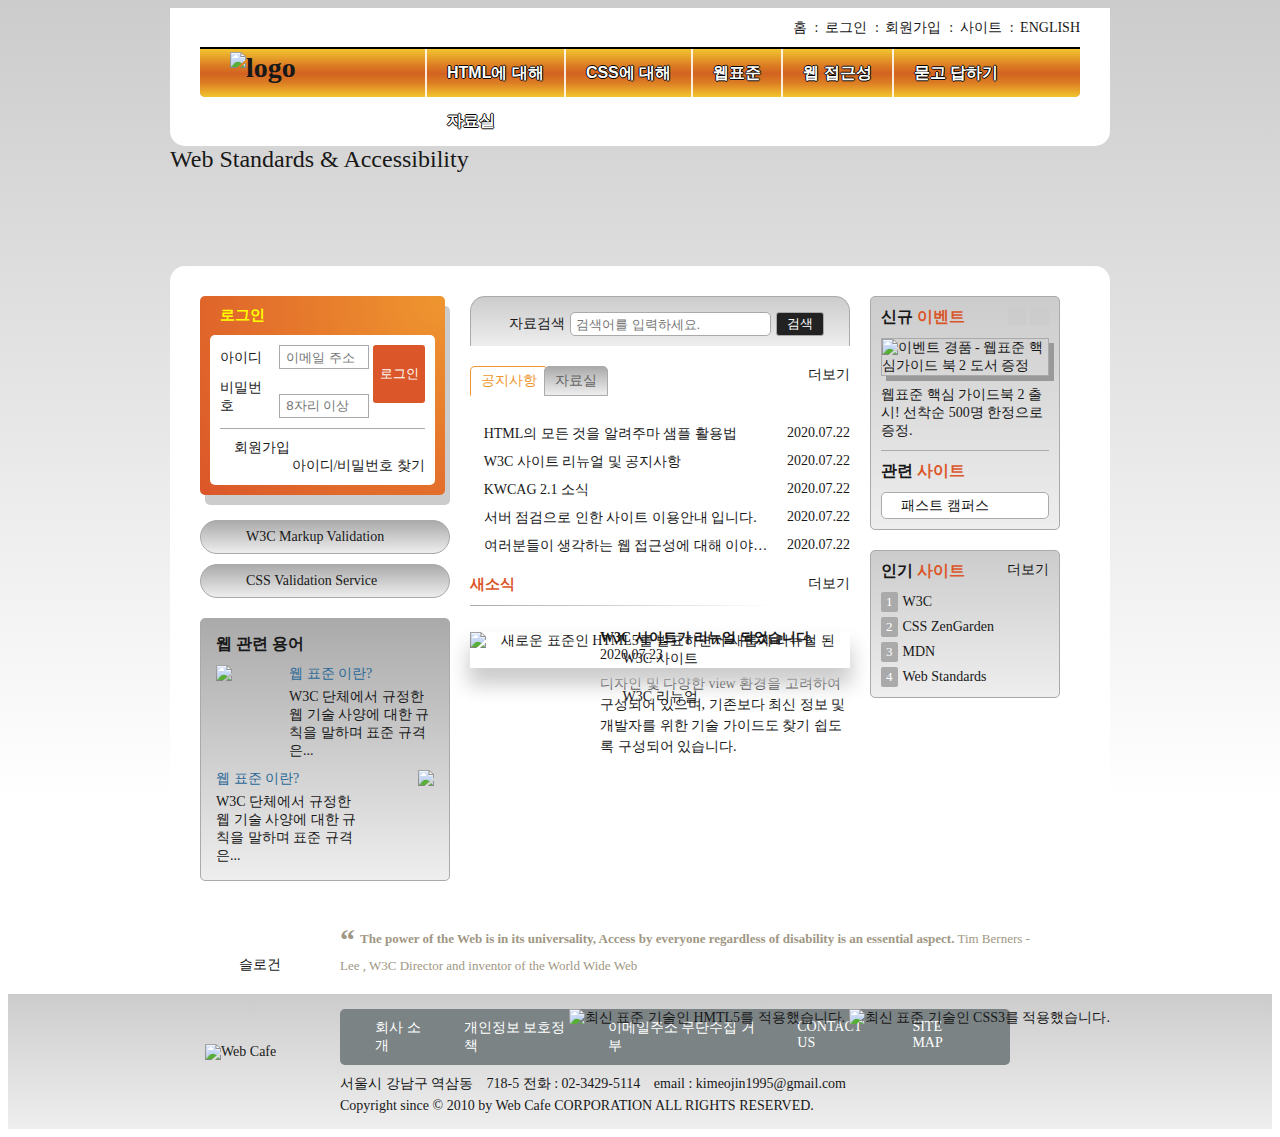
==== commit d8bf6302: "푸터 마크업 및 레이아웃 구현" ====
--- a/index.html
+++ b/index.html
@@ -304,7 +304,29 @@
       </p>
     </article>
     <div class="footer-bg">
-      <footer class="footer">footer</footer>
+      <footer class="footer">
+        <a href="#" class="footer-logo">
+          <img src="./images/footer_logo.png" alt="Web Cafe">
+          <!-- alt 속성에 스페이스를 넣어줘서 띄어서 읽어주게 해준다. 붙여주면 안됨! 끝어주고 읽어주려면 .을 글자사이에 스카타토 처럼 넣어준다 -->
+        </a>
+        <ul class="guide-list">
+          <li><a href="#">회사 소개</a></li>
+          <li><a href="#">개인정보 보호정책</a></li>
+          <li><a href="#">이메일주소 무단수집 거부</a></li>
+          <li><a href="#">contact us</a></li>
+          <li><a href="#">site map</a></li>
+        </ul>
+        <address class="address">
+          <span>서울시 강남구 역삼동</span>
+          <span>718-5 전화 : 02-3429-5114</span>
+          <span>email : kimeojin1995@gmail.com</span>
+        </address>
+        <small class="copyright">Copyright since &copy; 2010 by Web Cafe CORPORATION ALL RIGHTS RESERVED.</small>
+        <div class="badge">
+          <img src="./images/html5_logo.png" alt="최신 표준 기술인 HMTL5를 적용했습니다.">
+          <img src="./images/css3_logo.png" alt="최신 표준 기술인 CSS3를 적용했습니다.">
+        </div>
+      </footer>
     </div>
   </div>
 </body>
--- a/css/style.css
+++ b/css/style.css
@@ -1132,23 +1132,114 @@
 }
 .slogan-brief q::before{
   font-size: 3rem;
+  margin-right: 5px;
+  vertical-align: middle;
 }
 .slogan-brief q::after{
   content: '';
 }
+/* 푸터 */
 .footer-bg{
-  background-color: purple;
+  background: #ccc linear-gradient(180deg, #ccc, #eee);
   width: 100%;
   display: flex;
   flex-flow: column nowrap;
   align-items: center;
+  padding-top: 15px;
+  padding-bottom: 15px;
   /* 색깔을 직접적으로 넣으면 나중에 지우는 임시적이라는 뜻 */
 }
-
-.footer{
-  background-color: skyblue;
+.footer{  
+  padding: 15px 0;
+  position: relative;
+  padding: 0 100px 0 170px;
+}
+
+/* 푸터 로고 */
+.footer-logo{
+  position: absolute;
+  top: 35px;
+  left: 35px;
+}
+/* 가이드 링크 */
+.guide-list{
+  margin: 0;
+  padding: 4px 20px;
+  /* 탭키로 넘길때 탭의 테투리 까지 고려해서 만들었음 */
+  list-style: none;
+  background-color: #7b8385;
+  color: #fff;
+  display: flex;
+  flex-flow: row nowrap;
+  border-radius: 5px;
+  justify-content: space-between;
+}
+
+.guide-list a{
+  display: block;
+  padding: 6px 15px;
+  text-transform: uppercase;
+}
+/* 주소 및 연락처 */
+.address{
+  font-style: normal;
+  margin-top: 10px;
+  margin-bottom: 5px;
+}
+.address span{
+  margin-right: 10px;
+}
+/* 저작권 */
+.copyright{
+  font-size: 1.4rem;
+  display: block;
+}
+/* 적용 기술 배지 */
+.badge{
+  position: absolute;
+  top: 0;
+  right: 0;
+}
+/* 내가만든것. */
+/* .footer{
+  position: relative;
+  padding: 10px 100px 10px 168px; */
   /* 색깔을 직접적으로 넣으면 나중에 지우는 임시적이라는 뜻 */
-}
+/* }
+.footer-logo  {
+  position: absolute;
+  top: 30px;
+  left: 50px;
+}
+.guide-list{
+  padding: 15px 30px;
+  text-align: center;
+  background-color: #7b8385;
+  border-radius: 10px;
+  margin-bottom: 10px;
+}
+.guide-list li{
+  list-style: none;
+  display: inline-block;
+  color: #fff;
+  text-transform: uppercase;
+}
+.guide-list li:not(:last-child){
+  margin-right: 25px;
+}
+.address{
+  font-style: normal;
+  margin-bottom: 5px;
+}
+.copyright{
+  font-size: 1.4rem;
+  line-height: 2rem;
+}
+.badge{
+  position: absolute;
+  top:10px;
+  right: 0;
+} */
 
 /* flow-direction 을 row 방식으로 하는것을 강사님이 추천함
 좀더 유연하게함 */
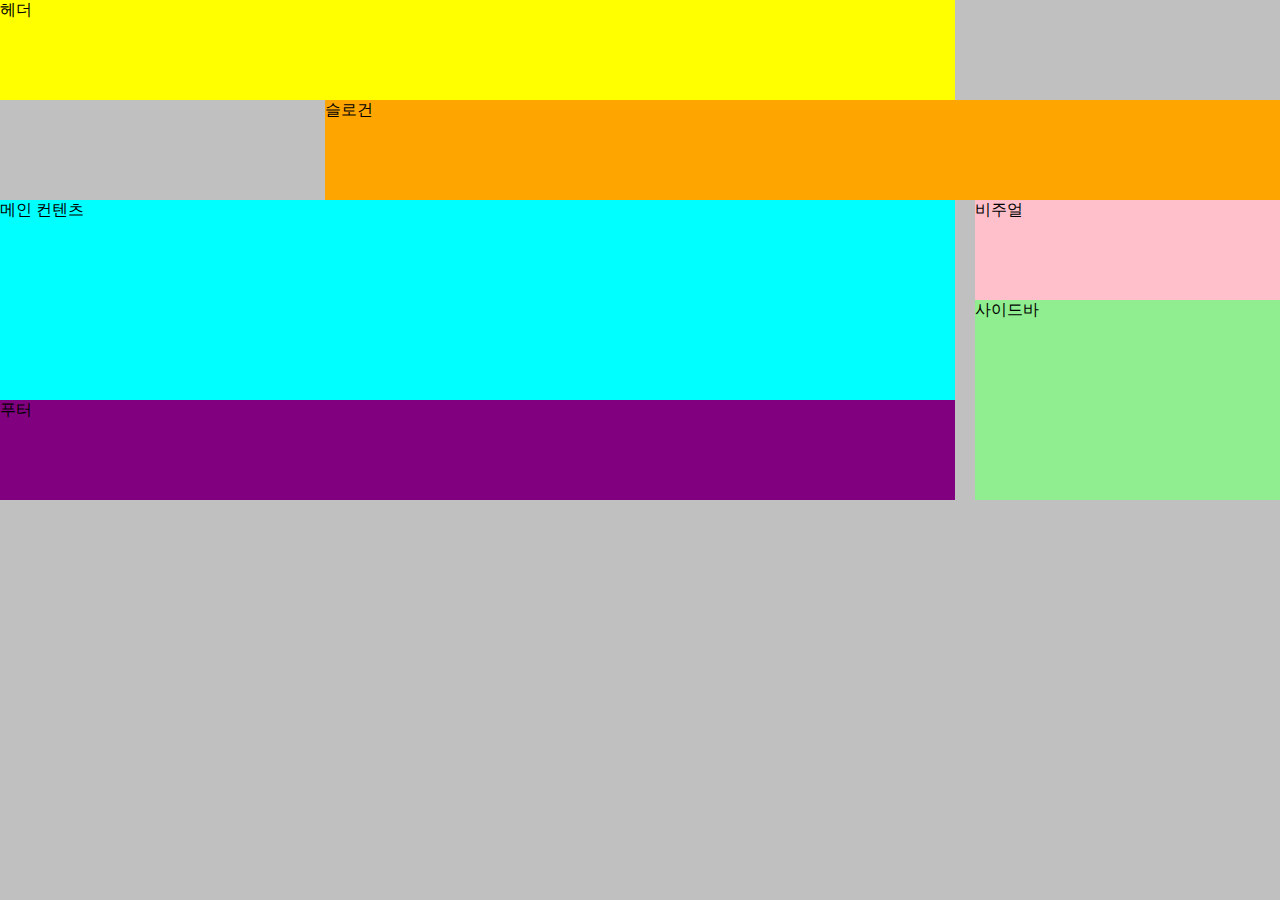
==== commit 93185089: "그리드 레이아웃 예제" ====
--- a/index.html
+++ b/index.html
@@ -1,333 +1,19 @@
 <!DOCTYPE html>
 <html lang="ko-KR">
-
 <head>
   <meta charset="UTF-8">
-  <title>웹카페- HTML, CSS3, 웹표준, 웹접근성</title>
-  <link rel="stylesheet" type='text/css' href="css/style.css">
-  <script src="./js/jquery.min.js" defer></script>
-  <script src="./js/menu-tab.js" defer></script>
+  <meta name="viewport" content="width=device-width, initial-scale=1.0">
+  <title>그리드 레이아웃</title>
+  <link rel="stylesheet" href="css/grid.css">
 </head>
-
 <body>
   <div class="container">
-    <header class="header">
-      <h1 class="logo">
-        <a href="#">
-          <img src="./images/logo.png" alt="logo">
-        </a>
-      </h1>
-      <ul class="member">
-        <li><a href="#">홈</a></li>
-        <li>
-          <span aria-hidden="true">:</span>
-          <a href="#">로그인</a>
-        </li>
-        <li>
-          <span aria-hidden="true">:</span>
-          <a href="#">회원가입</a>
-        </li>
-        <li>
-          <span aria-hidden="true">:</span>
-          <a href="#">사이트</a>
-        </li>
-        <li>
-          <span aria-hidden="true">:</span>
-          <a href="#">english</a>
-        </li>
-      </ul>
-      <nav class="navigation">
-        <h2 class="a11y-hidden">메인메뉴</h2>
-        <ul class="menu">
-          <li class="menu-item">
-            <button type='button' class="btn-menu">HTML에 대해</button>
-            <ul class="sub-menu sub-menu1">
-              <li><a href="#">HTML5 소개</a></li>
-              <li><a href="#">레퍼런스 소개</a></li>
-              <li><a href="#">활용예제</a></li>
-            </ul>
-          </li>
-          <li class="menu-item">
-            <button type='button' class="btn-menu">CSS에 대해</button>
-            <ul class="sub-menu sub-menu2">
-              <li><a href="#">CSS 소개</a></li>
-              <li><a href="#">CSS VS CSS3</a></li>
-              <li><a href="#">CSS 에니메이션</a></li>
-              <li><a href="#">CSS Framework</a></li>
-            </ul>
-          </li>
-          <li class="menu-item ">
-            <button type='button' class="btn-menu">웹표준</button>
-            <ul class="sub-menu sub-menu3">
-              <li><a href="#">웹표준 이란?</a></li>
-              <li><a href="#">W3C</a></li>
-              <li><a href="#">HTML5의 현재와 미래</a></li>
-            </ul>
-          </li>
-          <li class="menu-item ">
-            <button type='button' class="btn-menu">웹 접근성</button>
-            <ul class="sub-menu sub-menu4">
-              <li><a href="#">웹 접근성의 개요</a></li>
-              <li><a href="#">장애 환경의 이해</a></li>
-              <li><a href="#">점자법</a></li>
-              <li><a href="#">웹 접근성 품질마크</a></li>
-            </ul>
-          </li>
-          <li class="menu-item ">
-            <button type='button' class="btn-menu">묻고 답하기</button>
-            <ul class="sub-menu sub-menu5">
-              <li><a href="#">묻고 답하기</a></li>
-              <li><a href="#">FAQ</a></li>
-              <li><a href="#">1대1 질문</a></li>
-              <li><a href="#">웹표준</a></li>
-              <li><a href="#">웹 접근성</a></li>
-            </ul>
-          </li>
-          <li class="menu-item ">
-            <button type='button' class="btn-menu">자료실</button>
-            <ul class="sub-menu sub-menu6">
-              <li><a href="#">공개 자료실</a></li>
-              <li><a href="#">이미지 자료실</a></li>
-              <li><a href="#">웹표준 자료실</a></li>
-              <li><a href="#">웹 접근성 자료실</a></li>
-            </ul>
-          </li>
-        </ul>
-      </nav>
-    </header>
-    <div class="visual">
-      <div class="visual-text">
-        Web Standards &amp; Accessibility
-      </div>
-    </div>
-    <main class="main clearfix">
-      <div class="group group1">
-        <section class="login">
-          <h2 class="login-heading">로그인</h2>
-          <form action="https://formspree.io/mwkrwgrg" method="POST" class="login-form">
-            <fieldset>
-              <legend>회원 로그인 폼</legend>
-              <div class="user-email">
-                <label for='userEmail'>아이디</label>
-                <input name="userEmail" type="email" id="userEmail" placeholder="이메일 주소">
-              </div>
-              <div class="user-pw">
-                <label for='userPw'>비밀번호</label>
-                <input name="userPassword" type="password" id="userPw" placeholder="8자리 이상" required>
-                <!-- name속성 중요. -->
-              </div>
-              <button class="btn-login" type='submit'>로그인</button>
-              <!-- 플렉스 일때는 default 타입값을 생략X -->
-            </fieldset>
-          </form>
-          <ul class="member-only clearfix">
-            <li><a href="#">회원가입</a></li>
-            <li><a href="#">아이디/비밀번호 찾기</a></li>
-          </ul>
-        </section>
-        <h2 class="a11y-hidden">유효성 검사 배너</h2>
-        <ul class="validation-list">
-          <li><a href="https://validator.w3.org/" target="_blank" title="마크업 유효성 검사사이트로 이동(새창)">W3C Markup Validation</a></li>
-          <li><a href="https://jigsaw.w3.org/css-validator/" target="_blank" title="CSS 유효성 검사 사이트로 이동(새창)">CSS Validation Service</a></li>
-        </ul>
-        <section class="term">
-          <h2 class="term-heading">웹 관련 용어</h2>
-          <dl class="term-list">
-            <div class="odd clearfix">
-              <dt class="term-list-subject"><a href="#">웹 표준 이란?</a></dt>
-              <dd class="term-list-thumnail">
-                <a href="#"><img src="./images/web_standards.gif" alt="W3C"></a>
-              </dd>
-              <dd class="term-list-brief">
-                <a href="#">
-                  W3C 단체에서 규정한 웹 기술 사양에 대한 규칙을 말하며 표준 규격은...
-                </a>
-              </dd>
-            </div>
-            <div class="even clearfix">
-              <dt class="term-list-subject"><a href="#">웹 표준 이란?</a></dt>
-              <dd class="term-list-thumnail">
-                <a href="#"><img src="./images/web_standards.gif" alt="W3C"></a>
-              </dd>
-              <dd class="term-list-brief">
-                <a href="#">
-                  W3C 단체에서 규정한 웹 기술 사양에 대한 규칙을 말하며 표준 규격은...
-                </a>
-              </dd>
-            </div>
-          </dl>
-        </section>
-      </div>
-      <div class="group group2">
-        <h2 class="a11y-hidden">검색</h2>
-        <form action="https://formspree.io/mwkrwgrg" class="search-form">
-          <fieldset>
-            <legend>검색 폼</legend>
-            <div role="group">
-            <label for="search">자료검색</label>
-            <input name='search' id="search" type="search" required placeholder="검색어를 입력하세요.">
-            <!-- 빈값이 넣어지지 않게끔 required을 넣어준다. 클라이언트 단계에서 검증을 해준다. 필수입력값임을 나타냄 이런것을 form vaildation 이라고 부른다.-->
-            <!-- input은 반드시 name / id / type 을 주고 label과 1:1로 대응시켜준다. -->
-            <button type='submit' class="btn-search">검색</button>
-            <!-- <input type="submit" value="검색"> 이렇게 해도된다. 하지만 value값을 넣어야 하기때문에 button 강사님 추천. --></div>
-          </fieldset>
-        </form>
-        <div class="board">
-          <section class="notice tab-act">
-            <h2 class="notice-heading" id="noticeHeading">
-              <a href="#" class="tab">공지사항</a>
-            </h2>
-            <ul class="notice-list">
-              <li>
-                <a href="#">HTML의 모든 것을 알려주마 샘플 활용법</a>
-                <time datetime="2020-07-22T17:03:15">2020.07.22</time>
-              </li>
-              <li>
-                <a href="#">W3C 사이트 리뉴얼 및 공지사항</a>
-                <time datetime="2020-07-22T17:03:15">2020.07.22</time>
-              </li>
-              <li>
-                <a href="#">KWCAG 2.1 소식</a>
-                <time datetime="2020-07-22T17:03:15">2020.07.22</time>
-              </li>
-              <li>
-                <a href="#">서버 점검으로 인한 사이트 이용안내 입니다.</a>
-                <time datetime="2020-07-22T17:03:15">2020.07.22</time>
-              </li>
-              <li>
-                <a href="#">여러분들이 생각하는 웹 접근성에 대해 이야기를 나누어 봅시다.</a>
-                <time datetime="2020-07-22T17:03:15">2020.07.22</time>
-              </li>
-            </ul>
-            <a href="#" class="notice-more icon-plus" aria-labelledby="noticeHeading">더보기</a>
-          </section>
-          <section class="pds">
-            <h2 class="pds-heading" id="pdsHeading">
-              <a href="#" class="tab">자료실</a>
-            </h2>
-            <ul class="pds-list">
-              <li>
-                <a href="#">디자인 사이트 링크 모음</a>
-                <time datetime="2020-07-22T17:03:15">2020.07.22</time>
-              </li>
-              <li>
-                <a href="#">웹 접근성 관련 자료 모음</a>
-                <time datetime="2020-07-22T17:03:15">2020.07.22</time>
-              </li>
-              <li>
-                <a href="#">예제 샘플 응용해보기</a>
-                <time datetime="2020-07-22T17:03:15">2020.07.22</time>
-              </li>
-              <li>
-                <a href="#">웹 접근성 향상을위한 국가 표준 기술 가이드라인</a>
-                <time datetime="2020-07-22T17:03:15">2020.07.22</time>
-              </li>
-              <li>
-                <a href="#">로얄티 프리 이미지 자료</a>
-                <time datetime="2020-07-22T17:03:15">2020.07.22</time>
-              </li>
-            </ul>
-            <a href="#" class="pds-more icon-plus" aria-labelledby="pdsHeading">더보기</a>
-          </section>
-        </div>
-        <section>
-          <section class="news">
-            <h2 class="news-heading" id="newsHeading">새소식</h2>
-            <article class="news-item">
-              <h3 class="news-item-subject">W3C 사이트가 리뉴얼 되었습니다.</h3>
-              <time class="news-item-date" datetime="2020-07-23T16:20:19">2020.07.23</time>
-              <p class="news-item-brief">
-                디자인 및 다양한 view 환경을 고려하여 구성되어 있으며, 
-                  기존보다 최신 정보 및 개발자를 위한 기술 가이드도 
-                  찾기 쉽도록 구성되어 있습니다.
-              </p>
-              <figure class="news-item-thumnail">
-                <img src="./images/news.gif" alt="새로운 표준인 HTML5를 발표하면서 새롭게 리뉴얼 된 W3C 사이트">
-                <figcaption>W3C 리뉴얼</figcaption>
-                <!-- figcaption은 위에있는 img에 대한 설명이라 alt가 없어도된다. 하지만 검색최적화 관점에서는 alt를 넣어야한다. -->
-                <!-- alt없으면 장식용 으로 쓰인다는 의미이다. -->
-              </figure>
-            </article>
-            <a href="#" class="news-more icon-plus" aria-labelledby="newsHeading">더보기</a>
-            <!-- 새소식과 연결되므로 aria-labelledby에 h2의 id을 만들어서 넣어줌. -->
-          </section>
-        </section>
-      </div>
-      <div class="group group3">
-        <div class="gradient-box">
-          
-          <section class="event">
-            <h2 class="event-heading">신규 <span>이벤트</span></h2>
-            <div id="eventDetail">
-              <p class="event-thumnail">
-                <img src="./images/free_gift.gif" alt="이벤트 경품 - 웹표준 핵심가이드 북 2 도서 증정">
-              </p>
-              <p class="event-brief">
-                <em>웹표준 핵심 가이드북 2 출시!</em> 선착순 500명 한정으로 증정.
-              </p>
-            </div>
-            <div class="btn-wrap">
-              <button type="button" class="btn-prev" aria-label="이전 이벤트 보기"></button>
-              <button type="button" class="btn-next" aria-label="다음 이벤트 보기"></button>
-            </div>
-          </section>
-          <section class="related">
-            <h2 class="related-heading">관련 <span>사이트</span></h2>
-            <ul class="related-list">
-              <li><a href="#" target="_blank">패스트 캠퍼스</a></li>
-              <li><a href="#" target="_blank">Web Standards</a></li>
-              <li><a href="#" target="_blank">웹접근성 연구소</a></li>
-              <li><a href="#" target="_blank">CSS ZenGarden</a></li>
-              <li><a href="#" target="_blank">AOA Youtube 채널</a></li>
-            </ul>
-          </section>
-        </div>
-        <div class="gradient-box">
-          <section class="favorite">
-            <h2 class="favorite-heading" id="favoriteHeading">인기 <span>사이트</span></h2>
-            <ol class="favorite-list">
-              <li class="no1"><a href="#">W3C</a><em class="up">상승</em></li>
-              <li class="no2"><a href="#">CSS ZenGarden</a><em class="down">하락</em></li>
-              <li class="no3"><a href="#">MDN</a><em class="stop">멈춤</em></li>
-              <li class="no4"><a href="#">Web Standards</a><em class="up">상승</em></li>
-            </ol>
-            <a href="#" class="favorite-more icon-plus" aria-labelledby="favoriteHeading">더보기</a>
-          </section>
-        </div>
-      </div>
-    </main>
-    <article class="slogan">
-      <h2 class="slogan-heading" title="웹 카페에서 웹 표준을"><span>슬로건</span></h2>
-      <p class="slogan-brief">
-        <q cite="https://www.w3.org/WAI/">The power of the Web is in its universality, Access by everyone regardless of disability is an essential aspect.</q>
-        <span>Tim Berners - Lee , W3C Director and inventor of the World Wide Web</span>
-      </p>
-    </article>
-    <div class="footer-bg">
-      <footer class="footer">
-        <a href="#" class="footer-logo">
-          <img src="./images/footer_logo.png" alt="Web Cafe">
-          <!-- alt 속성에 스페이스를 넣어줘서 띄어서 읽어주게 해준다. 붙여주면 안됨! 끝어주고 읽어주려면 .을 글자사이에 스카타토 처럼 넣어준다 -->
-        </a>
-        <ul class="guide-list">
-          <li><a href="#">회사 소개</a></li>
-          <li><a href="#">개인정보 보호정책</a></li>
-          <li><a href="#">이메일주소 무단수집 거부</a></li>
-          <li><a href="#">contact us</a></li>
-          <li><a href="#">site map</a></li>
-        </ul>
-        <address class="address">
-          <span>서울시 강남구 역삼동</span>
-          <span>718-5 전화 : 02-3429-5114</span>
-          <span>email : kimeojin1995@gmail.com</span>
-        </address>
-        <small class="copyright">Copyright since &copy; 2010 by Web Cafe CORPORATION ALL RIGHTS RESERVED.</small>
-        <div class="badge">
-          <img src="./images/html5_logo.png" alt="최신 표준 기술인 HMTL5를 적용했습니다.">
-          <img src="./images/css3_logo.png" alt="최신 표준 기술인 CSS3를 적용했습니다.">
-        </div>
-      </footer>
-    </div>
+    <header class="header">헤더</header>
+    <div class="visual">비주얼</div>
+    <main class="main">메인 컨텐츠</main>
+    <aside class="sidebar">사이드바</aside>
+    <article class="slogan">슬로건</article>
+    <footer class="footer">푸터</footer>
   </div>
 </body>
 </html>--- a/css/grid.css
+++ b/css/grid.css
@@ -0,0 +1,60 @@
+@import url(//spoqa.github.io/spoqa-han-sans/css/SpoqaHanSans-kr.css);
+* { font-family: 'Spoqa Han Sans', 'Sans-serif'; }
+
+body{
+  margin: 0;
+}
+/* 그리드 컨테이너 */
+.container{
+  background-color: silver;
+  height: 100vh;
+  display: grid;
+  /* grid-template-columns: 300px 600px;
+  grid-template-rows: repeat(5, 100px); */
+  grid-template: repeat(5, 100px) / repeat(4, 1fr);
+  grid-template-areas: 
+  "header header header ."
+  ". slogan slogan slogan"
+  "main main main visual"
+  "main main main sidebar"
+  "footer footer footer sidebar"
+  ;
+  grid-column-gap: 20px;
+}
+
+.header{
+  background-color: yellow;
+  /* grid-column: 1/ span 3;
+  grid-row: 1/2; */
+  grid-area: header;
+}
+.visual{
+  background-color: pink;
+  /* grid-column: 4/5;
+  grid-row: 3/4; */
+  grid-area: visual;
+}
+.main{
+  background-color: aqua;
+  /* grid-column: 1/4;
+  grid-row: 3/5; */
+  grid-area: main;
+}
+.sidebar{
+  background-color: lightgreen;
+  /* grid-column: 4/5;
+  grid-row: 4/6; */
+  grid-area: sidebar;
+}
+.slogan{
+  background-color: orange;
+  /* grid-column: 2/5;
+  grid-row: 2/3; */
+  grid-area: slogan;
+}
+.footer{
+  background-color: purple;
+  /* grid-column: 1/4;
+  grid-row: 5/6; */
+  grid-area: footer;
+}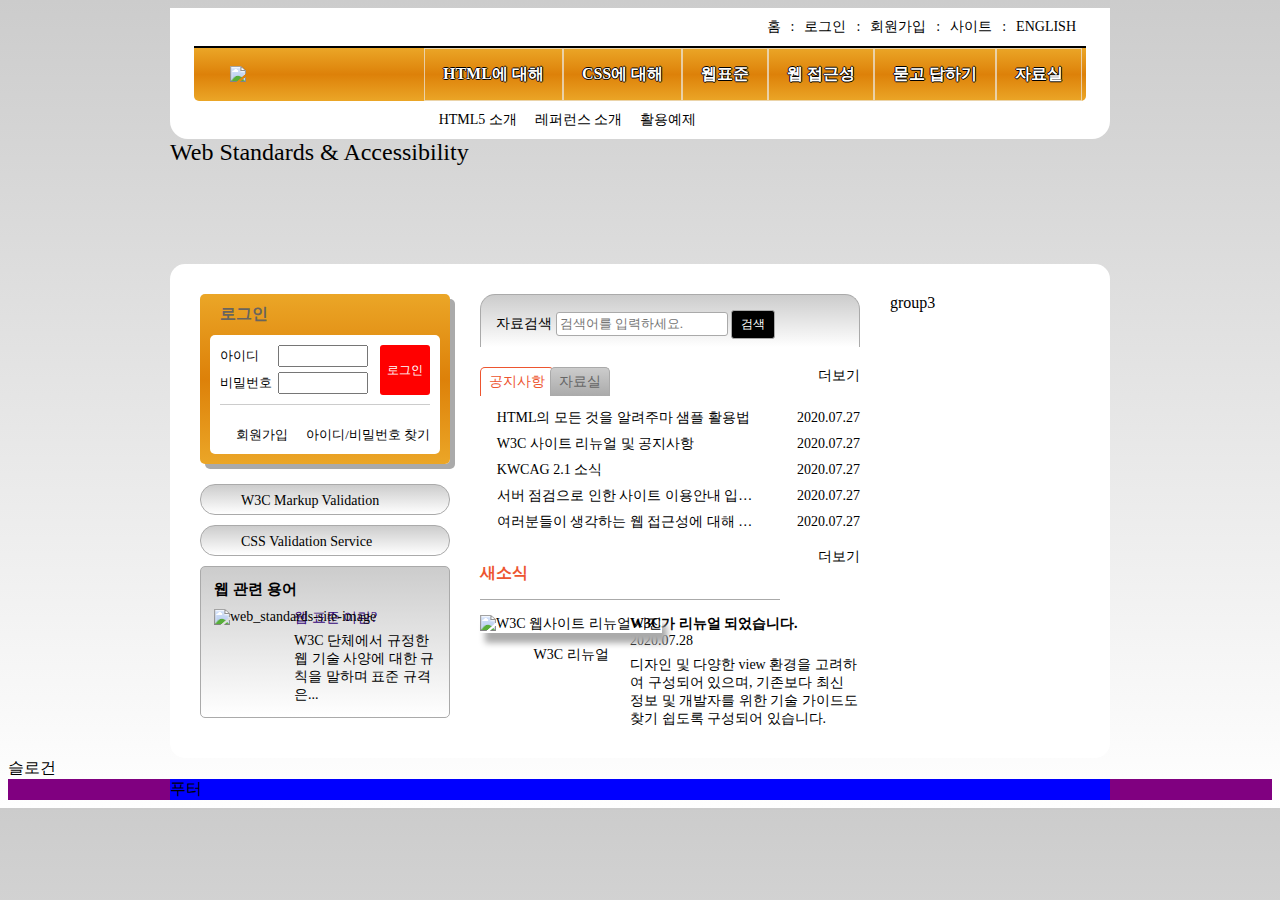
==== commit 79fdf507: "01-review 뉴스 레이아웃 구현" ====
--- a/index.html
+++ b/index.html
@@ -1,19 +1,214 @@
 <!DOCTYPE html>
 <html lang="ko-KR">
+
 <head>
   <meta charset="UTF-8">
-  <meta name="viewport" content="width=device-width, initial-scale=1.0">
-  <title>그리드 레이아웃</title>
-  <link rel="stylesheet" href="css/grid.css">
+  <title>웹카페- HTML, CSS3, 웹표준, 웹접근성</title>
+  <link rel="stylesheet" href="./css/styles.css">
 </head>
+
 <body>
   <div class="container">
-    <header class="header">헤더</header>
-    <div class="visual">비주얼</div>
-    <main class="main">메인 컨텐츠</main>
-    <aside class="sidebar">사이드바</aside>
-    <article class="slogan">슬로건</article>
-    <footer class="footer">푸터</footer>
+    <header class="header clearfix">
+      <h1 class="logo">
+        <a href="#">
+          <img src="./images/logo.png">
+        </a>
+      </h1>
+      <ul class="member">
+        <li><a href="#">홈</a></li>
+        <li>
+          <a href="#">로그인</a>
+        </li>
+        <li>
+          <a href="#">회원가입</a>
+        </li>
+        <li>
+          <a href="#">사이트</a>
+        </li>
+        <li>
+          <a href="#">english</a>
+        </li>
+      </ul>
+      <nav class="navigation">
+        <h2 class="a11y-hidden">메인메뉴</h2>
+        <ul class="menu clearfix">
+          <li class="menu-item menu-act">
+            <button type='button' class="btn-menu">HTML에 대해</button>
+            <ul class="sub-menu sub-menu1">
+              <li><a href="#">HTML5 소개</a></li>
+              <li><a href="#">레퍼런스 소개</a></li>
+              <li><a href="#">활용예제</a></li>
+            </ul>
+          </li>
+          <li class="menu-item menu-act">
+            <button type='button' class="btn-menu">CSS에 대해</button>
+            <ul class="sub-menu sub-menu2">
+              <li><a href="#">CSS 소개</a></li>
+              <li><a href="#">CSS VS CSS3</a></li>
+              <li><a href="#">CSS 에니메이션</a></li>
+              <li><a href="#">CSS Framework</a></li>
+            </ul>
+          </li>
+          <li class="menu-item menu-act">
+            <button type='button' class="btn-menu">웹표준</button>
+            <ul class="sub-menu sub-menu3">
+              <li><a href="#">웹표준 이란?</a></li>
+              <li><a href="#">W3C</a></li>
+              <li><a href="#">HTML5의 현재와 미래</a></li>
+            </ul>
+          </li>
+          <li class="menu-item menu-act">
+            <button type='button' class="btn-menu">웹 접근성</button>
+            <ul class="sub-menu sub-menu4">
+              <li><a href="#">웹 접근성의 개요</a></li>
+              <li><a href="#">장애 환경의 이해</a></li>
+              <li><a href="#">점자법</a></li>
+              <li><a href="#">웹 접근성 품질마크</a></li>
+            </ul>
+          </li>
+          <li class="menu-item menu-act">
+            <button type='button' class="btn-menu">묻고 답하기</button>
+            <ul class="sub-menu sub-menu5">
+              <li><a href="#">묻고 답하기</a></li>
+              <li><a href="#">FAQ</a></li>
+              <li><a href="#">1대1 질문</a></li>
+              <li><a href="#">웹표준</a></li>
+              <li><a href="#">웹 접근성</a></li>
+            </ul>
+          </li>
+          <li class="menu-item menu-act">
+            <button type='button' class="btn-menu">자료실</button>
+            <ul class="sub-menu sub-menu6">
+              <li><a href="#">공개 자료실</a></li>
+              <li><a href="#">이미지 자료실</a></li>
+              <li><a href="#">웹표준 자료실</a></li>
+              <li><a href="#">웹 접근성 자료실</a></li>
+            </ul>
+          </li>
+        </ul>
+      </nav>
+    </header>
+    <div class="visual">
+      <div class="visual-text">
+        Web Standards & Accessibility
+      </div>
+    </div>
+    <main>
+      <div class="group1">
+        <section class="login">
+          <h2 class="login-heading">로그인</h2>
+          <form action="" class="login-form">
+            <fieldset>
+              <legend>로그인 폼</legend>
+              <div class="login-id">
+                <label for="login-email">아이디</label>
+                <input type="email" id="login-email">
+              </div>
+              <div class="login-pw">
+                <label for="login-password">비밀번호</label>
+                <input type="password" id="login-password">
+              </div>
+              <button class="login-button" type="submit">로그인</button>
+            </fieldset>
+          </form>
+          <ul class="login-member-only">
+            <li><a href="#">회원가입</a></li>  
+            <li><a href="#">아이디/비밀번호 찾기</a></li>  
+          </ul>
+        </section>
+        <h2 class="a11y-hidden">유효성 검사 배너</h2>
+        <ul class="banner">
+          <li><a href="#">W3C Markup Validation</a></li>
+          <li><a href="#">CSS Validation Service</a></li>
+        </ul>
+        <section class="term">
+          <h2 class="term-heading">웹 관련 용어</h2>
+          <dl class="term-info">
+            <dt class="term-info-heading">웹 표준 이란?</dt>
+            <dd class="term-info-moreinfo">W3C 단체에서 규정한 웹 기술 사양에 대한 규칙을 말하며 표준 규격은...</dd>
+            <dd class="term-info-img"><img src="images/web_standards.gif" alt="web_standards-site-image"></dd>
+          </dl>
+        </section>
+      </div>
+      <div class="group2">
+        <section class="search">
+          <h2 class="search-heading a11y-hidden">자료검색</h2>
+          <form action="#" class="search-form">
+            <fieldset>
+              <legend>자료검색</legend>
+              <label class="icon-search" for="search-more">자료검색</label>
+              <input name="search-more" id="search-more" type="search" placeholder="검색어를 입력하세요.">
+              <button type="submit" id="search-btn">검색</button>
+            </fieldset>
+          </form>
+        </section>
+          <div class="board">
+            <section class="tab-act notice">
+              <h2 class="notice-heading"><a href="#">공지사항</a></h2>
+              <ul class="notice-list">
+                <li><a href="#">HTML의 모든 것을 알려주마 샘플 활용법</a><time datetime="2020-07-27T18:41:00">2020.07.27</time></span></li>
+                <li><a href="#">W3C 사이트 리뉴얼 및 공지사항</a><time datetime="2020-07-27T18:41:00">2020.07.27</time></li>
+                <li><a href="#">KWCAG 2.1 소식</a><time datetime="2020-07-27T18:41:00">2020.07.27</time></li>
+                <li><a href="#">서버 점검으로 인한 사이트 이용안내 입니다.</a><time datetime="2020-07-27T18:41:00">2020.07.27</time></li>
+                <li><a href="#">여러분들이 생각하는 웹 접근성에 대해 이야기를 나누어 봅시다.</a><time datetime="2020-07-27T18:41:00">2020.07.27</time></li>
+              </ul>
+              <a href="#" class="notice-list-more icon-plus">더보기</a>
+            </section>
+            <section class="pds">
+              <h2 class="pds-heading"><a href="#">자료실</a></h2>
+              <ul class="pds-list">
+                <li>
+                  <a href="#">디자인 사이트 링크 모음</a>
+                  <time datetime="2020-07-27T18:41:00">2020.07.27</time>
+                </li>
+                <li>
+                  <a href="#">웹 접근성 관련 자료 모음</a>
+                  <time datetime="2020-07-27T18:41:00">2020.07.27</time>
+                </li>
+                <li>
+                  <a href="#">예제 샘플 응용해보기</a>
+                  <time datetime="2020-07-27T18:41:00">2020.07.27</time>
+                </li>
+                <li>
+                  <a href="#">웹 접근성 향상을위한 국가 표준 기술 가이드라인</a>
+                  <time datetime="2020-07-27T18:41:00">2020.07.27</time>
+                </li>
+                <li>
+                  <a href="#">로얄티 프리 이미지 자료</a>
+                  <time datetime="2020-07-27T18:41:00">2020.07.27</time>
+                </li>
+              </ul>
+              <a href="#" class="pds-list-more">더보기</a>
+          </section>
+        </div>
+        <section class="news">
+          <h2 class="news-heading">새소식</h2>
+          <article class="news-main">
+            <h3 class="news-main-heading">W3C가 리뉴얼 되었습니다.</h3>
+            <time>2020.07.28</time>
+            <p>디자인 및 다양한 view 환경을 고려하여 구성되어 있으며, 
+              기존보다 최신 정보 및 개발자를 위한 기술 가이드도 
+              찾기 쉽도록 구성되어 있습니다.</p>
+            <figure class="news-main-img">
+              <img src="./images/news.gif" alt="W3C 웹사이트 리뉴얼 사진">
+              <figcaption>W3C 리뉴얼</figcaption>
+            </figure>
+          </article>
+          <a href="#" class="news-more icon-plus">
+            더보기
+          </a>
+        </section>
+      </div>
+      
+      <div class="group3">group3</div>
+    </main>
+    <article>슬로건</article>
+    <div class="footer-bg">
+      <footer>
+        푸터
+      </footer>
+    </div>
   </div>
 </body>
 </html>--- a/css/styles.css
+++ b/css/styles.css
@@ -0,0 +1,497 @@
+@import url(./normalize.css);
+@import url(./fontello.css);
+@import url(//spoqa.github.io/spoqa-han-sans/css/SpoqaHanSans-kr.css);
+/* CSS reset 해주기. */
+*, *::after, *::before{
+  box-sizing: border-box;
+  font-family: 'Spoqa Han Sans','Sans-serif';
+}
+/*  */
+html{
+  font-size: 10px;
+}
+
+body{
+  font-size: 1.6rem;
+  color: #000;
+  background: url(./images/bg_flower.png) no-repeat 50% 0 scroll, linear-gradient(180deg, #ccc 0%, #fff 100%);
+}
+.a11y-hidden, legend{
+  overflow: hidden; position: absolute; clip: rect(0 0 0 0); /* IE 6,7 */ clip: rect(0,0,0,0); width: 1px; height: 1px; margin: -1px; border: 0; padding: 0;
+}
+header, .visual, main, footer{
+  width: 940px;
+  margin: 0 auto;
+}
+
+.clearfix::after{
+  content: '';
+  display: block;
+  clear: both;
+}
+a{
+  color: inherit;
+  text-decoration: none;
+}
+.icon-plus::before{
+  color: hsla(110,50%,30%,1);
+}
+.group1{
+  width: 250px;
+}
+.group2{
+  width: 380px;
+}
+.group3{
+  width: 190px;
+}
+/* 헤더 */
+header{
+  padding: 0 24px 38px 24px;
+  position: relative;
+  background-color: #fff;
+  border-radius: 0 0 18px 18px;
+}
+.logo{
+  position: absolute;
+  margin: 0;
+  top: 45px;
+  left: 60px;
+}
+
+.member{
+  list-style: none;
+  padding: 0;
+  margin: 0;
+  text-align: right;
+  font-size: 0;
+}
+.member li{
+  font-size: 0;
+  display: inline-block;
+  text-transform: uppercase;
+}
+.member li a{
+  font-size: 14px;
+  display: inline-block;
+  padding: 10px 10px;
+  color: #000;
+  text-decoration: none;
+}
+.member li:nth-child(n+2)::before{
+  content: ':';
+  font-size: 14px;
+}
+/* 네비게이션 */
+.menu{
+  margin: 0;
+  list-style: none;
+  padding-left: 230px;
+  border-top: 2px solid #000;
+  background-image: linear-gradient(180deg,rgb(235, 166, 39) 0%, rgb(221, 129, 9) 50%,rgb(235, 166, 39) 100%);
+  border-radius: 0 0 5px 5px;
+}
+.menu-item{
+  border: 1px solid rgba(236, 235, 235, 0.667);
+  float: left;
+  position: relative;
+}
+.btn-menu{
+  padding: 15px 18px;
+  cursor: pointer;
+  border: 0;
+  background: transparent;
+  font-size: 16px;
+  color: white;
+  font-weight: 700;
+  text-shadow: 1px 0 0 #000, 0 1px 0 #000, -1px 0 0 #000, 0 -1px 0 #000; ;
+}
+.sub-menu{
+  margin-top: 10px;
+  position: absolute;
+  padding: 0;
+  list-style: none;
+  white-space: nowrap;
+}
+.sub-menu2, .sub-menu3, .sub-menu4, .sub-menu5, .sub-menu6{
+  display: none;
+}
+.sub-menu li{
+  display: inline-block;
+  margin-top: 10px;
+  margin-right: 10px;
+  font-size: 1.4rem;
+  margin: 0;
+}
+.sub-menu li a::before{
+  content: '\f192';
+  font-family: 'fontello';
+  font-weight: normal;
+  display: inline-block;
+  margin-right: .2em;
+}
+/* 비주얼 */
+.visual{
+  position: relative;
+  height: 125px;
+}
+@keyframes bgAni{
+  0%{
+    opacity: 1;
+  }
+  100%{
+    opacity: 0;
+  }
+}
+@keyframes naAin{
+  0%{
+    color: rgba(0,0,0,0);
+    font-size: 12px;
+    transform: translate(0,0);
+  }
+  100%{
+    color: rgba(0,0,0,1);
+    font-size: 24px;
+    transform: translate( 400px, 75px);
+  }
+}
+.visual-text{
+  font-family: Georgia, 'Times New Roman', Times, serif;
+  font-size: 24px;
+  animation: naAin 5s ease-in-out forwards;
+  width: 500px;
+}
+.visual::before, .visual::after{
+  content: '';
+  position: absolute;
+  width: 100%;
+  height: 100%;
+  top: 0px;
+  left: 0;
+  background: no-repeat;
+  animation: bgAni 2s infinite ease-in-out alternate;
+}
+.visual::before{
+  background-image: url(./images/ani_flower_01.png), url(./images/ani_flower_02.png);
+  background-position: 0 -10px, 670px 0;
+}
+.visual::after{
+  background-image: url(./images/ani_flower_03.png), url(./images/ani_flower_04.png);
+  background-position: 300px 0, 800px 20px;
+  animation-delay: 1s;
+}
+/* 메인 */
+main{
+  min-height: 450px;
+  padding: 30px;
+  background-color: #fff;
+  border-radius: 15px;
+  display: flex;
+  flex-flow: row nowrap;
+  justify-content: space-between;
+  align-items: flex-start;
+}
+/* 로그인 */
+.login{
+  background-image: linear-gradient(180deg,rgb(235, 166, 39) 0%, rgb(221, 129, 9) 50%,rgb(235, 166, 39) 100%);
+  padding: 10px;
+  border-radius: 5px;
+  box-shadow: 5px 5px 0 0 #aaa;
+}
+.login-heading{
+  margin: 0;
+  font-size: 1.6rem;
+  color: rgb(104, 100, 94);
+  padding: 0 0px 10px 10px;
+}
+.login-form{
+  background-color: #fff;
+  font-size: 1.3rem;
+  padding: 10px;
+  position: relative;
+  border-top-left-radius: 5px;
+  border-top-right-radius: 5px;
+}
+fieldset{
+  margin: 0;
+  padding: 0;
+  border: 0;
+  padding-right: 50px;
+  padding-bottom: 10px; 
+  border-bottom: 1px solid #ccc;
+}
+.login-id, .login-pw{
+  width: 150px;
+}
+.login-id{
+  margin-bottom: 5px;
+}
+.login-form label{
+  display: inline-block;
+  width: 55px;
+}
+.login-form input{
+  width: 90px; 
+}
+.login-button{
+  position: absolute;
+  width: 50px;
+  height: 50px;
+  font-size: 1.2rem;
+  border: 0;
+  border-radius: 3px;
+  background-color: red;
+  color: #fff;
+  top: 10px;
+  right: 10px;
+}
+
+.login-member-only{
+  background-color: #fff;
+  margin: 0;
+  padding: 10px;
+  border-radius: 0 0 5px 5px;
+}
+.login-member-only li{
+  list-style: none;
+  display: inline-block;
+}
+.login-member-only li:last-child{
+  float: right;
+}
+.login-member-only li a{
+  font-size: 1.3rem;
+}
+.login-member-only li a::before{
+  content: '\e803';
+  font-family: 'fontello';
+  font-weight: normal;
+  display: inline-block;
+  width: 1em;
+  margin-right: .2em;
+  text-align: center;
+  color: red;
+}
+/* 배너 */
+.banner{
+  padding: 0; 
+  margin: 20px 0 0 0;
+}
+.banner li{
+  background: linear-gradient(180deg, #ccc, #fff);
+  border-radius: 15px;
+  list-style: none;
+  margin-bottom: 10px;
+  border: 1px solid #aaa;
+}
+.banner li a{
+  display: block;
+  padding: 5px 20px;
+  font-size: 1.4rem;
+}
+.banner li a::before{
+  content: '';
+  display: inline-block;
+  width: 15px;
+  height: 15px;
+  margin-right: 0.5rem;
+  background-image: url(./images/validation_icon.png);
+  background-repeat: no-repeat;
+}
+/* 웹표준 */
+.term{
+  padding: 13px;
+  background: linear-gradient(180deg, #ccc, #fff);
+  border: 1px solid #aaa;
+  border-radius: 5px;
+}
+.term-heading{
+  margin: 0;
+  margin-bottom: 10px;
+  padding: 0;
+  font-size: 1.5rem;
+}
+.term-info{
+  padding: 0;
+  padding-left: 80px;
+  margin: 0;
+  position: relative;
+  font-size: 1.4rem;
+  position: relative;
+}
+.term-info dd{
+  margin: 0;
+}
+.term-info-heading{
+  margin-bottom: 5px;
+  color: rgb(55, 8, 124);
+}
+.term-info-img{
+  position: absolute;
+  top: 0;
+  left: 0;
+}
+/* 메인 */
+/* group2 */
+
+.search{
+  background: linear-gradient(180deg, #ccc, #fff);
+  width: 380px;
+  padding: 15px 15px 8px 15px;
+  border-radius: 15px 15px 0 0;
+  border: 1px solid #aaa;
+  border-bottom: 0;
+  margin: auto;
+}
+.search-form fieldset{
+  padding: 0;
+  border: 0;
+  margin: 0;
+  font-size: 1.4rem;
+}
+#search-more{
+  border-radius: 3px;
+  border: 1px solid #aaa;
+  padding: 3px;
+}
+#search-btn{
+  background-color: #000;
+  color: #fff;
+  border: 1px solid #aaa;
+  border-radius: 3px;
+  font-size: 1.2rem;
+  padding: 5px 9px;
+}
+/* notice */
+.board{
+  position: relative;
+  width: 380px;
+  margin-top: 20px;
+}
+.notice-heading,.pds-heading{
+  display: inline-block;
+  font-size: 1.4rem;
+  font-weight: 400;
+  background: #ccc linear-gradient(180deg, #ccc, #aaa);
+  border: 1px solid #aaa;
+  border-bottom: 0;
+  border-radius: 5px 5px 0 0;
+  margin: 0;
+  margin-bottom: 12px;
+}
+.notice-heading a,.pds-heading a{
+  display: inline-block;
+  color: #666666;
+  padding: 5px 8px;
+}
+.pds-heading{
+  position: absolute;
+  top: 0;
+  left: 70px;
+}
+.tab-act .notice-heading, .tab-act .pds-heading{
+  background: transparent;
+  border: 1px solid #ed552f;
+  border-bottom: 0;
+}
+
+.tab-act .notice-heading a,.tab-act .pds-heading a{
+  color: #ed552f;
+}
+
+.notice-list, .pds-list{
+  display: none;
+}
+.tab-act .notice-list, .tab-act .pds-list{
+  display: block;
+  padding: 0;
+  margin: 0;
+  list-style: none;
+  font-size: 1.4rem;
+  line-height: 2rem;
+  background-color: transparent;
+}
+.board ul a{
+  display: inline-block;
+  width: 280px;
+  white-space: nowrap;
+  overflow: hidden;
+  text-overflow: ellipsis;
+}
+.board time{
+  float: right;
+}
+.board ul a::before{
+  content: '\f192';
+  font-family: 'fontello';
+  font-weight: normal;
+  display: inline-block;
+  width: 1em;
+  margin-right: .2em;
+  text-align: center;
+}
+.notice-list-more, .pds-list-more{
+  position: absolute;
+  display: none;
+  top: 0;
+  right: 0;
+  font-size: 1.4rem;
+}
+.tab-act .notice-list-more, .tab-act .pds-list-more{
+  display: block;
+}
+/* 새소식 */
+.news{
+  font-size: 1.4rem;
+  position: relative;
+  margin-top: 10px;
+}
+.news-heading{
+  margin: 0;
+  font-size: 1.6rem;
+  font-weight: 700;
+  color: #ed552f;
+  padding: 15px 0;
+  border-bottom: 1px solid #aaa;
+  width: 300px;
+}
+.news-main{
+  padding-top: 15px;
+  padding-left: 150px;
+  position: relative;
+}
+.news-main-heading{
+  margin: 0;
+  font-size: 1.4rem;
+}
+.news-main p{
+  margin: 0;
+  margin-top: 7px;
+}
+.news-main-img{
+  position: absolute;
+  margin: 0;
+  top: 15px;
+  left: 0;
+}
+.news-main-img img{
+  display: block;
+  box-shadow: 5px 10px 6px #aaa;
+}
+.news-main-img figcaption{
+  margin-top: 13px;
+  text-align: center;
+}
+.news-more{
+  position: absolute;
+  top: 0;
+  right: 0;
+}
+/*  */
+
+.footer-bg{
+  background-color: purple;
+}
+footer{
+  background-color: blue;
+}